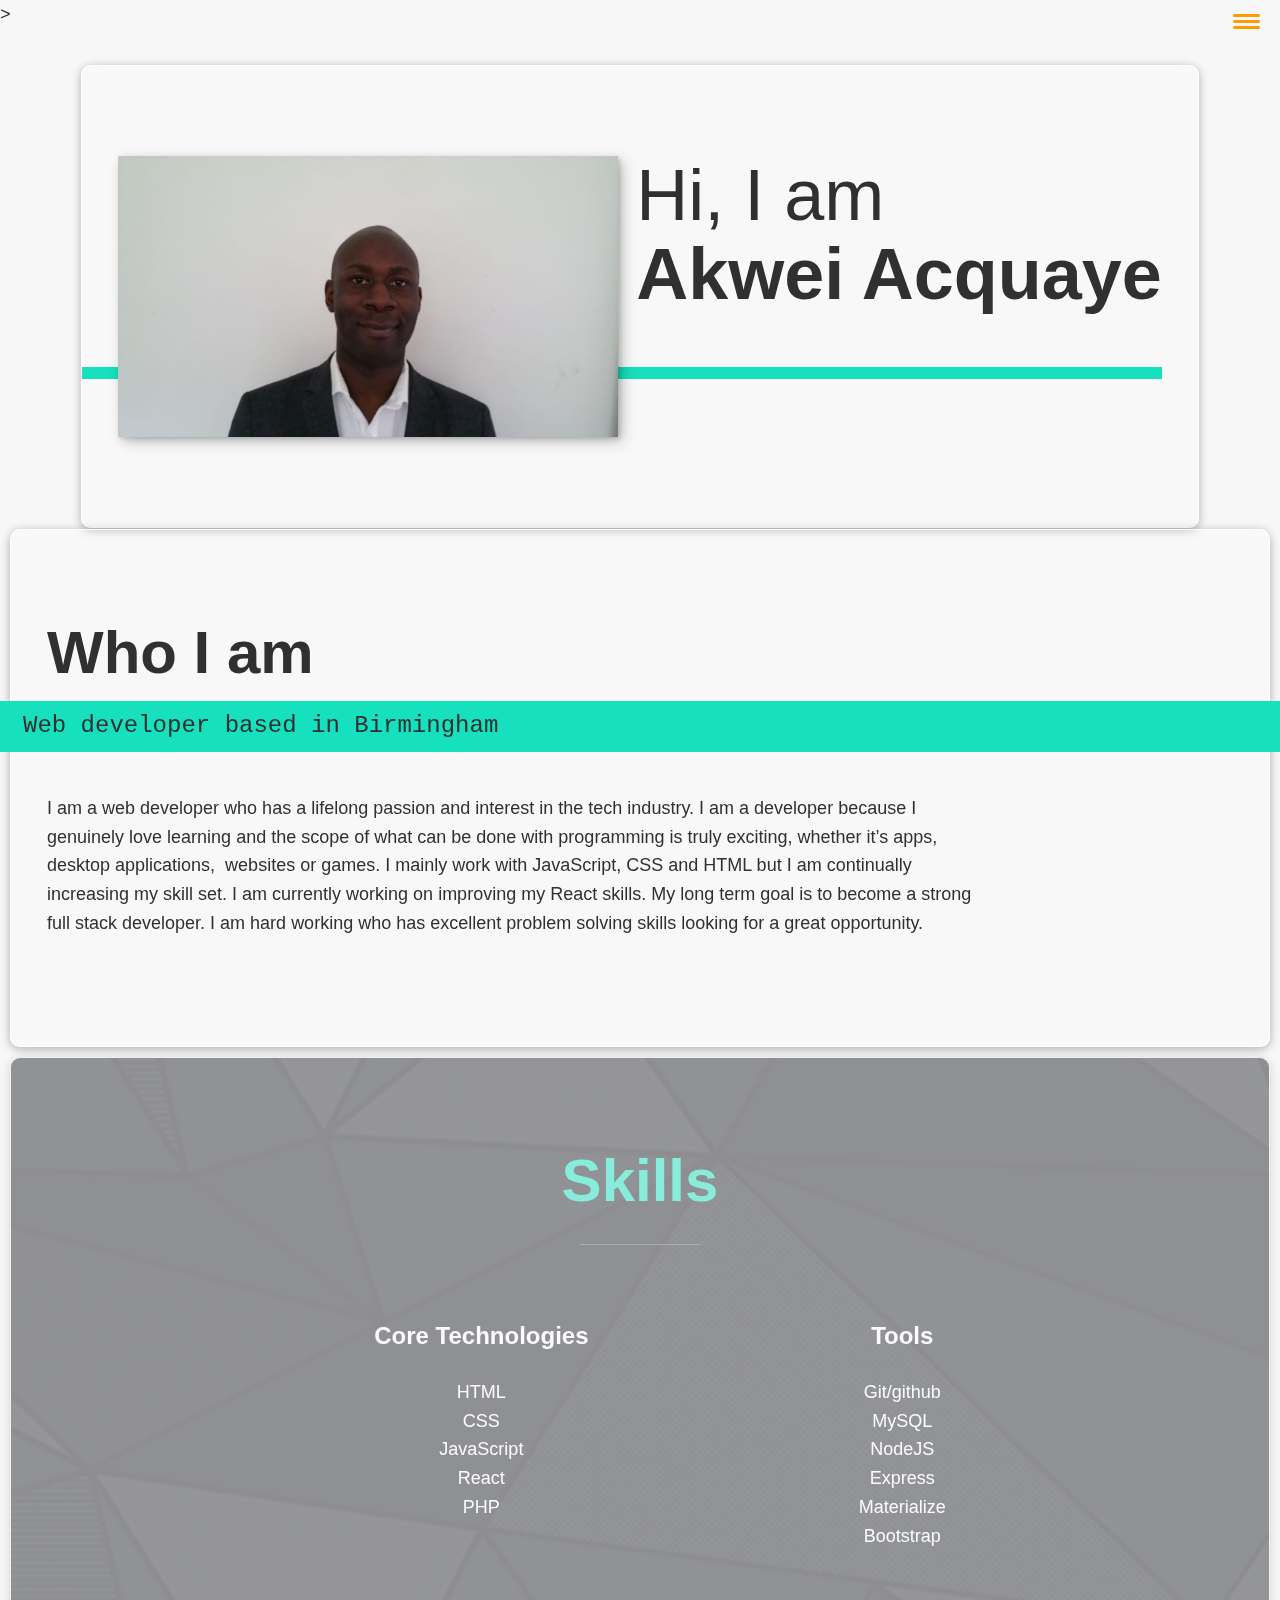
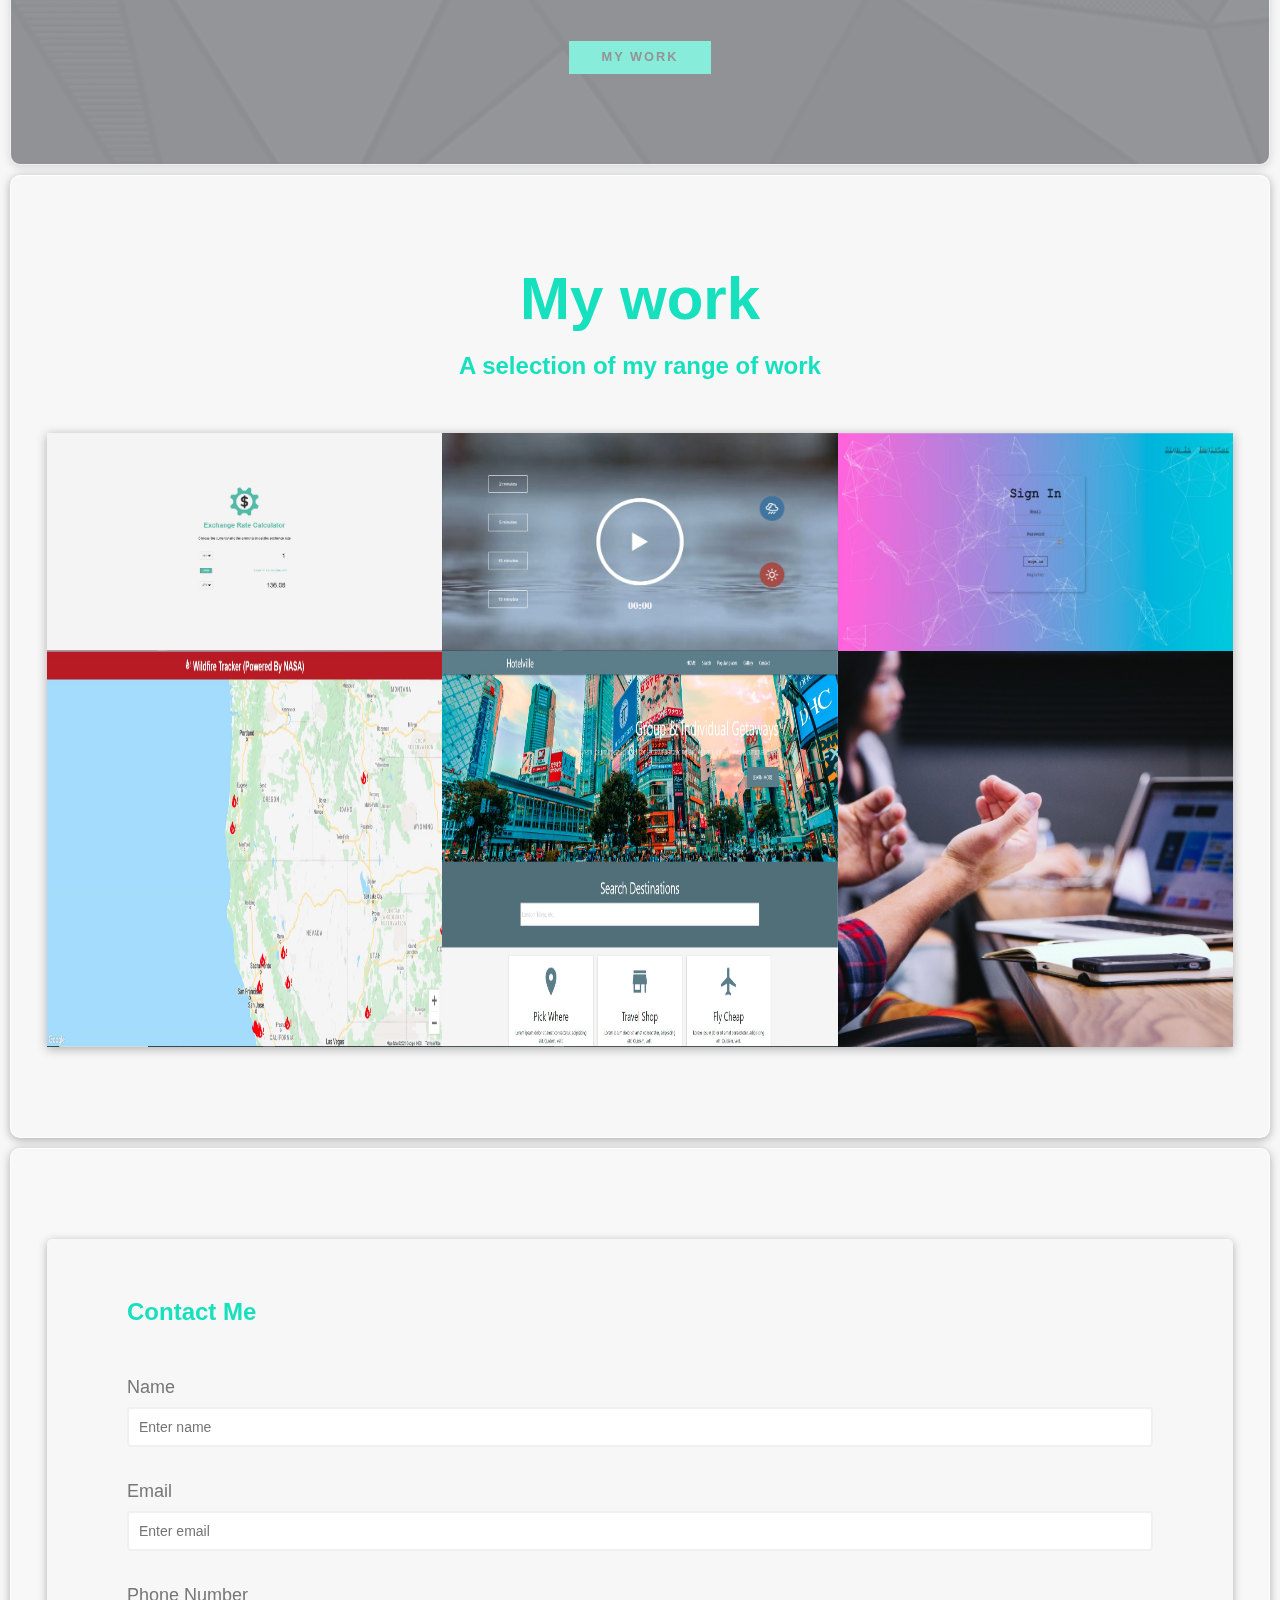
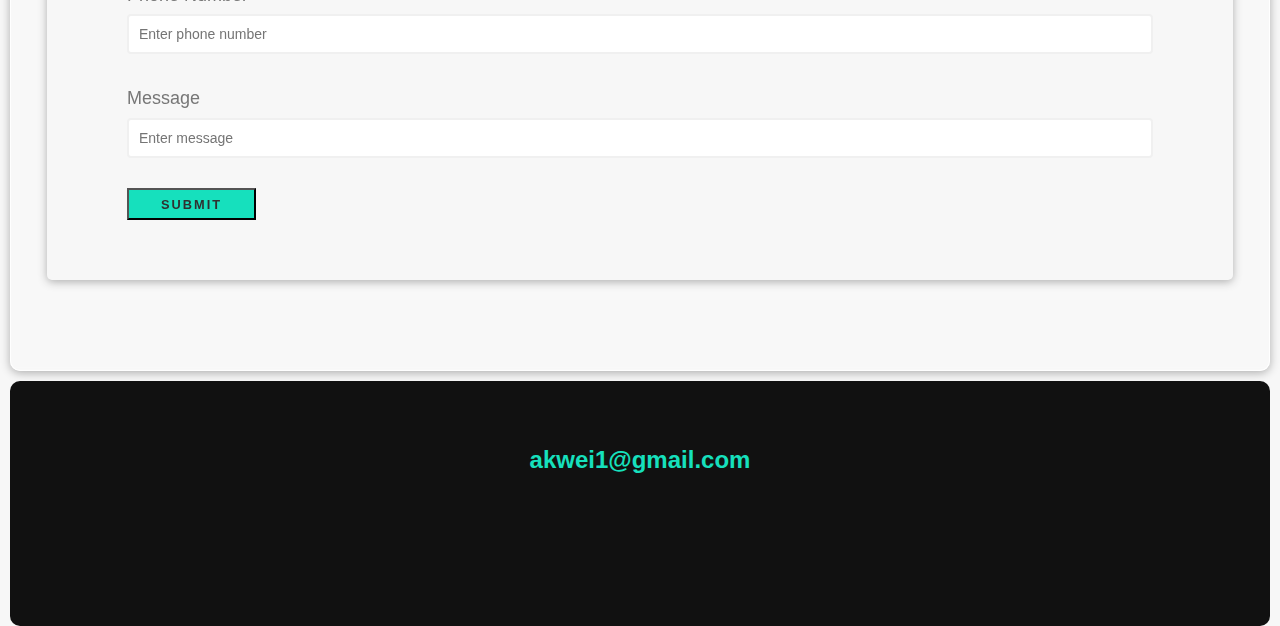
==== index.html @ 3ef915e9 "portfolio item 7 added" ====
<!DOCTYPE html>
<html lang="en">
  <head>

    <script src="https://cdn.jsdelivr.net/npm/bootstrap@5.0.0-beta3/dist/js/bootstrap.bundle.min.js" integrity="sha384-JEW9xMcG8R+pH31jmWH6WWP0WintQrMb4s7ZOdauHnUtxwoG2vI5DkLtS3qm9Ekf" crossorigin="anonymous"></script>

    >
    <link
      rel="stylesheet"
      href="https://cdnjs.cloudflare.com/ajax/libs/normalize/8.0.1/normalize.css"
    />
    <meta charset="UTF-8" />
    <meta name="viewport" content="width=device-width, initial-scale=1.0" />
    <title>Akwei Acquaye Portfolio Website</title>
    <link
      rel="stylesheet"
      href="https://cdnjs.cloudflare.com/ajax/libs/normalize/7.0.0/normalize.min.css"
    />
    <link
      rel="stylesheet"
      href="https://cdnjs.cloudflare.com/ajax/libs/font-awesome/5.11.2/css/all.css"
      integrity="sha256-46qynGAkLSFpVbEBog43gvNhfrOj+BmwXdxFgVK/Kvc="
      crossorigin="anonymous"
    />

    <!-- Update these with your own fonts -->
    <link
      href="https://fonts.googleapis.com/css?family=Lora:400,700|Roboto+Slab:400,700&display=swap"
      rel="stylesheet"
    />

    <script
      src="https://cdnjs.cloudflare.com/ajax/libs/tsparticles/1.18.1/tsparticles.min.js"
      integrity="sha512-PYHWDEuXOTJ9MZ+/QHqkbgiEYZ+LImQv3i/9NyYOABFvK37e4q4Wg7aQDN1JpoGiEu1TYZh6JMrZluZox2gbDA=="
      crossorigin="anonymous"
    ></script>

    <link rel="stylesheet" href="style.css"/>

   
  </head>

  <body>
    <header>
      <div class="logo">
        <img src="" alt="" />
      </div>
      <button class="nav-toggle" aria-label=" toggle navigation">
        <span class="hamburger"></span>
      </button>
      <nav class="nav">
        <ul class="nav__list">
          <li class="nav__item"><a href="#home" class="nav__link">Home</a></li>
          <li class="nav__item">
            <a href="#services" class="nav__link">Skills</a>
          </li>
          <li class="nav__item">
            <a href="#about" class="nav__link">About me</a>
          </li>
          <li class="nav__item">
            <a href="#work" class="nav__link">My Work</a>
          </li>
        </ul>
      </nav>
      <div id="tsparticles"></div>
      
    </header>

    <!-- Introduction -->
    <section class="intro" id="home">
      <h1 class="section__title section__title--intro">
        Hi, I am <strong>Akwei Acquaye</strong>
      </h1>
      <p class="section__subtitle section__subtitle--intro"></p>
      <img
        src="img/Akwei.jpg"
        alt="a picture of Akwei Acquaye smiling"
        class="intro__img"
      />
    </section>

     <!-- About me -->
     <section class="about-me" id="about">
      <h2 class="section__title section__title--about">Who I am</h2>
      <p class="section__subtitle section__subtitle--about">
        Web developer based in Birmingham
      </p>

      <div class="about-me__body">
        <p>
          I am a web developer who has a lifelong passion and interest in the tech industry. I am a developer because I genuinely love learning and the scope of what can be done with programming is truly exciting, whether it’s apps, desktop applications,  websites or games. I mainly work with JavaScript, CSS and HTML but I am continually increasing my skill set. I am currently working on improving my React  skills. My long term goal is to become a strong full stack developer. I am hard working who has excellent problem solving skills looking for a great opportunity.
        </p>
        <p></p>
      </div>

      <div class="about-me__img"></div>
      <!-- <img src="" alt="Jane leaning against a bus" class="about-me__img"> -->
    </section>

    <!-- My Services -->

     <section class="my-services" id="services">
        <h2 class="section__title section__title--services">Skills</h2>
        <div class="services">
            <div class="service">
                <p>
                  <ul style="list-style: none;">
                    <h3>Core Technologies</h3><br>
                      <li>HTML</li>
                      <li>CSS</li>
                      <li>JavaScript</li>
                      <li>React</li>
                      <li>PHP</li>
                      </ul>
                    </p>
                </div>
            <div class="service">
                
                <p>
                  <ul style="list-style: none;">
                    <h3>Tools</h3><br>
                    <li>Git/github</li>
                    <li>MySQL</li>
                    <li>NodeJS</li>
                    <li>Express</li>
                    <li>Materialize</li>
                    <li>Bootstrap</li>
                    </ul>
                  </p> 
              </div>  

            <!--<div class="service">
                
                <p><ul style="list-style: none;">
                  <h3>Learning</h3><br>
                  <li>HTML</li>
                  <li>CSS</li>
                  <li>JavaScript</li>
                  </ul>
                </p> -->
            </div> 
        </div> 

        <a href="#work" class="btn">My Work</a>

    </section>

    

    <!-- My Work -->
    <section class="my-work" id="work">
      <h2 class="section__title section__title--work">My work</h2>
      <p class="section__subtitle section__subtitle--work">
        A selection of my range of work
      </p>

       <div class="portfolio">

        <!--Portfolio item 01 --> 
      
        <a href="portfolio item1.html" class="portfolio__item">
          <img src="img/Exchangerateapp.JPG" alt="" class="portfolio__img" />
          
        </a> 

        <!-- Portfolio item 02 --> 
        <a href="portfolio item2.html" class="portfolio__item">
          <img src="img/Meditation app.JPG" alt="" class="portfolio__img" />
        </a> 

        <!-- Portfolio item 03 --> 
         <!--<a href="https://agitated-golick-199947.netlify.app/" class="portfolio__item">
          <img src="img/expense 01.JPG" alt="" class="portfolio__img" />
        </a> -->

        <!-- Portfolio item 04 -->

        <a href="portfolio item4.html" class="portfolio__item">
          <img src="img/Facebrain.JPG" alt="" class="portfolio__img" />
        </a>

        <!-- Portfolio item 05 -->
        <a href="portfolio item5.html" class="portfolio__item">
          <img src="img/Wildfire.JPG" alt="Wildfire" class="portfolio__img"/>
  
        </a> 

        <!-- Portfolio item 06 -->
        <a href="portfolio item6.html" class="portfolio__item">
          <img src="img/Travelville.JPG" alt="" class="portfolio__img" /> 
        </a> 

         <!--Portfolio item 07 -->
        <a href="portfolio item7.html" class="portfolio__item">
          <img src="img/portfolio-07.jpg" alt="" class="portfolio__img" />
        </a> 

        <!-- Portfolio item 08 -->
        <!--<a href="#" class="portfolio__item">
          <img src="img/portfolio-08.jpg" alt="" class="portfolio__img" />
        </a> -->

        <!-- Portfolio item 09 -->
        <!-- <a href="#" class="portfolio__item">
          <img src="img/portfolio-09.jpg" alt="" class="portfolio__img" />
        </a> -->

        <!-- Portfolio item 0 0-->
        <!--<a href="#" class="portfolio__item">
          <img src="img/portfolio-10.jpg" alt="" class="portfolio__img" />
        </a> -->
      </div>
    </section>

    <section>
    <div class="container">
      <form id="form" class="form" form name="contact" method="POST" data-netlify="true">
        <h3 class="section__subtitle section__subtitle--work">Contact Me</h3>
          <div class="form-control">
            <label for="name">Name</label>
            <input type="text" id="name" placeholder="Enter name" name="name">
          </div>
          <div class="form-control">
            <label for="email">Email</label>
            <input type="text" id="email" placeholder="Enter email" name="email">
          </div>
          <div class="form-control">
            <label for="phone number">Phone Number</label>
            <input type="number" id="phone number" placeholder="Enter phone number" name="phone number">
          </div>
          <div class="form-control">
            <label for="message">Message</label>
            <input type="text" id="message" placeholder="Enter message" name="message">
          </div>
          <Button class="btn">Submit</Button>
    </div>
  </form> 
    </section> 
   

    <!-- Footer -->
    <footer class="footer">
      <!-- replace with your own email address -->
      <a href="mailto:akwei1@gmail.com" class="footer__link"
        >akwei1@gmail.com</a
      >
      <ul class="social-list">
        <li class="social-list__item">
          <a class="social-list__link" href="https://linkedin.com/in/akweiacquaye">
            <i class="fab fa-linkedin"></i></i>
          </a>
        </li>
        <!-- <li class="social-list__item">
          <a class="social-list__link" href="http://dribbble.com">
            <i class="fab fa-dribbble"></i>
          </a>
        </li> -->
        <!-- <li class="social-list__item">
          <a class="social-list__link" href="https://twitter.com">
            <i class="fab fa-twitter"></i>
          </a>
        </li> -->
        <li class="social-list__item">
          <a class="social-list__link" href="https://github.com/Akwei001">
            <i class="fab fa-github"></i>
          </a>
        </li>
      </ul>
    </footer>
    

    <script src="script.js"></script>
  </body>
</html>
---- style.css ----
*,
*::before,
*::after {
  box-sizing: border-box;
}

#tsparticles {
  position: absolute;
  width: 100%;
  height: 100%;
  z-index: -1;
}

/* Custom Properties, update these for your own design */

:root {
  --ff-primary: 'Source Sans Pro', sans-serif;
  --ff-secondary: 'Source Code Pro', monospace;

  --fw-reg: 400;
  --fw-bold: 700;

  --clr-light: #fff;
  --clr-lightalt: #f7f7f7;
  --clr-dark: #303030;
  --clr-accent: #16e0bd;
  --clr-accentalt: rgb(255, 154, 1);

  --fs-h1: 3rem;
  --fs-h2: 2.25rem;
  --fs-h3: 1.25rem;
  --fs-body: 1rem;

  --bs: 0.25em 0.25em 0.75em rgba(0, 0, 0, 0.25),
    0.125em 0.125em 0.25em rgba(0, 0, 0, 0.15);
}

@media (min-width: 800px) {
  :root {
    --fs-h1: 4.5rem;
    --fs-h2: 3.75rem;
    --fs-h3: 1.5rem;
    --fs-body: 1.125rem;
  }
}

/* General styles */

html {
  scroll-behavior: smooth;
}

body {
  background: var(--clr-lightalt);
  color: var(--clr-dark);
  margin: 0;
  font-family: var(--ff-primary);
  font-size: var(--fs-body);
  line-height: 1.6;
}

section {
  margin-top: 10px;
  margin-left: 10px;
  margin-right: 10px;
  padding: 5em 2em;
  background: rgba(255, 255, 255, 0.2);
  border: 1px solid rgba(255, 255, 255, 0.9);
  border-radius: 10px;
  backdrop-filter: blur(2px);
  -webkit-backdrop-filter: blur(2px);
  box-shadow: 0 2px 10px rgba(0, 0, 0, 0.3);
}

img {
  display: block;
  max-width: 100%;
}

strong {
  font-weight: var(--fw-bold);
}

:focus {
  outline: 3px solid var(--clr-accent);
  outline-offset: 3px;
}

/*Buttons*/

.btn {
  display: inline-block;
  padding: 0.5em 2.5em;
  background: var(--clr-accent);
  color: var(--clr-dark);
  text-decoration: none;
  cursor: pointer;
  font-size: 0.8rem;
  text-transform: uppercase;
  letter-spacing: 2px;
  font-weight: var(--fw-bold);
  transition: transform 200ms ease-in-out;
}

.btn:hover {
  transform: scale(1.1);
}

/* Typograph */
h1,
h2,
h3 {
  line-height: 1.1;
  margin: 0;
}

h1 {
  font-size: var(--fs-h1);
}
h2 {
  font-size: var(--fs-h2);
}
h3 {
  font-size: var(--fs-h3);
}

.section__title {
  margin-bottom: 0.25em;
}

.section__title--intro {
  font-weight: var(--fw-reg);
}

.section__title--intro strong {
  display: block;
}

.section__subtitle {
  margin: 0;
  font-size: var(--fs-h3);
}

.section__subtitle--intro,
.section__subtitle--about {
  background: var(--clr-accent);
  padding: 0.25em 1em;
  font-family: var(--ff-secondary);
  margin-bottom: 1em;
}

/* header */

header {
  display: flex;
  justify-content: space-between;
  padding: 1em;
}

.logo {
  max-width: 100px;
}

.nav {
  position: fixed;
  background: var(--clr-dark);
  opacity: 95%;
  color: var(--clr-accentalt);
  top: 0;
  bottom: 0;
  left: 0;
  right: 0;
  z-index: 100;

  transform: translateX(100%);
  transition: transform 250ms cubic-bezier(0.5, 0, 0.5, 1);
}

.nav__list {
  list-style: none;
  display: flex;
  height: 100%;
  flex-direction: column;
  justify-content: space-evenly;
  align-items: center;
  margin: 0;
  padding: 0;
}

.nav__link {
  color: inherit;
  font-weight: var(--fw-bold);
  font-size: var(--fs-h2);
  text-decoration: none;
}

.nav__link:hover {
  color: var(--clr-accent);
}

.nav-toggle {
  padding: 0.5em;
  background: transparent;
  border: 0;
  cursor: pointer;
  position: absolute;
  right: 1em;
  top: 1em;
  z-index: 1000;
}

.nav-open .nav {
  transform: translateX(0);
}

.nav-open .nav-toggle {
  position: fixed;
}

.nav-open .hamburger {
  transform: rotate(0.625turn);
}

.nav-open .hamburger::before {
  transform: rotate(90deg) translateX(-6px);
}

.nav-open .hamburger::after {
  opacity: 0;
}

.hamburger {
  display: block;
  position: relative;
}

.hamburger,
.hamburger::before,
.hamburger::after {
  background: var(--clr-accentalt);
  width: 2em;
  height: 3px;
  border-radius: 1em;
  transition: transform 250ms ease-in-out;
}

.hamburger::before,
.hamburger::after {
  content: '';
  position: absolute;
  left: 0;
  right: 0;
}

.hamburger::before {
  top: 6px;
}
.hamburger::after {
  bottom: 6px;
}

/* Intro section*/

.intro {
  position: relative;
}

.intro__img {
  box-shadow: var(--bs);
}

.section__subtitle--intro {
  display: inline-block;
}

@media (min-width: 600px) {
  .intro {
    display: grid;
    width: min-content;
    margin: 0 auto;
    grid-column-gap: 1em;
    grid-template-areas:
      'img title'
      'img subtitle';
    grid-template-columns: min-content max-content;
  }

  .intro__img {
    grid-area: img;
    min-width: 250px;
    max-width: 500px;
    position: relative;
    z-index: 2;
  }

  .section__subtitle--intro {
    align-self: start;
    grid-column: -1/1;
    grid-row: 2;
    text-align: right;
    position: relative;
    left: -1.5em;
    width: calc(100% + 1.5em);
  }
}

.my-services {
  background-color: var(--clr-light);
  background-image: url(./img/shattered-island.gif);
  background-size: cover;
  background-blend-mode: multiply;
  color: var(--clr-light);
  text-align: center;
  opacity: 50%;
}

.section__title--services {
  color: var(--clr-accent);
  position: relative;
}

.section__title--services::after {
  content: '';
  display: block;
  width: 2em;
  height: 1px;
  margin: 0.5em auto 1em;
  background: var(--clr-light);
  opacity: 0.25;
}

.services {
  margin-bottom: 4em;
}

.service {
  max-width: 500px;
  margin: 0 auto;
}

@media (min-width: 800px) {
  .services {
    display: flex;
    max-width: 1000px;
    margin-left: auto;
    margin-right: auto;
  }

  .service + .service {
    margin-left: 2em;
  }
}

.about-me {
  display: flex;
  justify-content: center;
  align-items: center;
  max-width: 100%;
  margin-top: 1px;
}

/*.about-me__img {
    box-shadow: var(--bs)
} */

@media (min-width: 600px) {
  .about-me {
    display: grid;
    grid-template-columns: 1fr 200px;
    grid-template-areas:
      'title img'
      'subtitle img'
      'text img';
    grid-column-gap: 2em;
  }

  .section__title--about {
    grid-area: title;
  }

  .section__subtitle--about {
    grid-column: 1/-1;
    grid-row: 2;
    position: relative;
    left: -2em;
    width: calc(100% + 4em);
  }

  .about-me__img {
    grid-area: img;
    position: relative;
    z-index: 2;
  }
}

/* My Work */

.my-work {
  background-color: var(--clr-lightalt);
  color: var(--clr-accent);
  text-align: center;
  /* background-image: url(./img/ocean.jpg);*/
}

.section__subtitle--work {
  color: var(--clr-accent);
  font-weight: var(--fw-bold);
  margin-bottom: 2em;
}

.portfolio {
  display: grid;
  grid-template-columns: repeat(auto-fit, minmax(300px, 1fr));

  box-shadow: 0 2px 10px rgba(0, 0, 0, 0.3);
}

.portfolio__item {
  background: var(--clr-accent);
  overflow: hidden;
}

.portfolio__img {
  transition: transform 750ms cubic-bezier(0.5, 0, 0.5, 1), opacity 250ms linear;

  width: 100%;
  height: 100%;
}

.portfolio__item:focus {
  position: relative;
  z-index: 2;
}

.portfolio__img:hover,
.portfolio__item:focus .portfolio__img {
  transform: scale(1.2);
  opacity: 0.5;
}

/* footer */

.footer {
  background: #111;
  color: var(--clr-accent);
  text-align: center;
  padding: 2.5em 0;
  font-size: var(--fs-h3);
  margin-top: 10px;
  margin-left: 10px;
  margin-right: 10px;
  border-radius: 10px;
}

.footer a {
  color: inherit;
  text-decoration: none;
}

.footer__link {
  font-size: var(--fs-h3);
  font-weight: var(--fw-bold);
}

.footer__link:hover,
.social-list__link:hover {
  opacity: 0.7;
}

.footer__link:hover {
  text-decoration: underline;
}

.social-list {
  list-style: none;
  display: flex;
  justify-content: center;
  margin: 2em 0 0;
  padding: 0;
}

.social-list__item {
  margin: 0 0.5em;
}

.social-list__link {
  padding: 0.5em;
}

/* Individual portfolio item styles */

.portfolio-item-individual {
  padding: 0 2em 2em;
  max-width: 1000px;
  margin: auto;
}

.portfolio-item-individual p {
  max-width: 600px;
  margin-left: auto;
  margin-right: auto;
}

/*Form*/

.container {
  padding: 30px 40px;
  background-color: var(--clr-lightalt);
  border-radius: 5px;
  box-shadow: 0 2px 10px rgba(0, 0, 0, 0.3);
  width: auto;
}

.form {
  padding: 30px 40px;
}

.form-control {
  margin-bottom: 10px;
  padding-bottom: 20px;
  position: relative;
}

.form-control label {
  color: #777;
  display: block;
  margin-bottom: 5px;
}

.form-control input {
  border: 2px solid #f0f0f0;
  border-radius: 4px;
  display: block;
  width: 100%;
  padding: 10px;
  font-size: 14px;
}

.form-control input:focus {
  outline: 0;
  border-color: #777;
}

/* My work cards*/
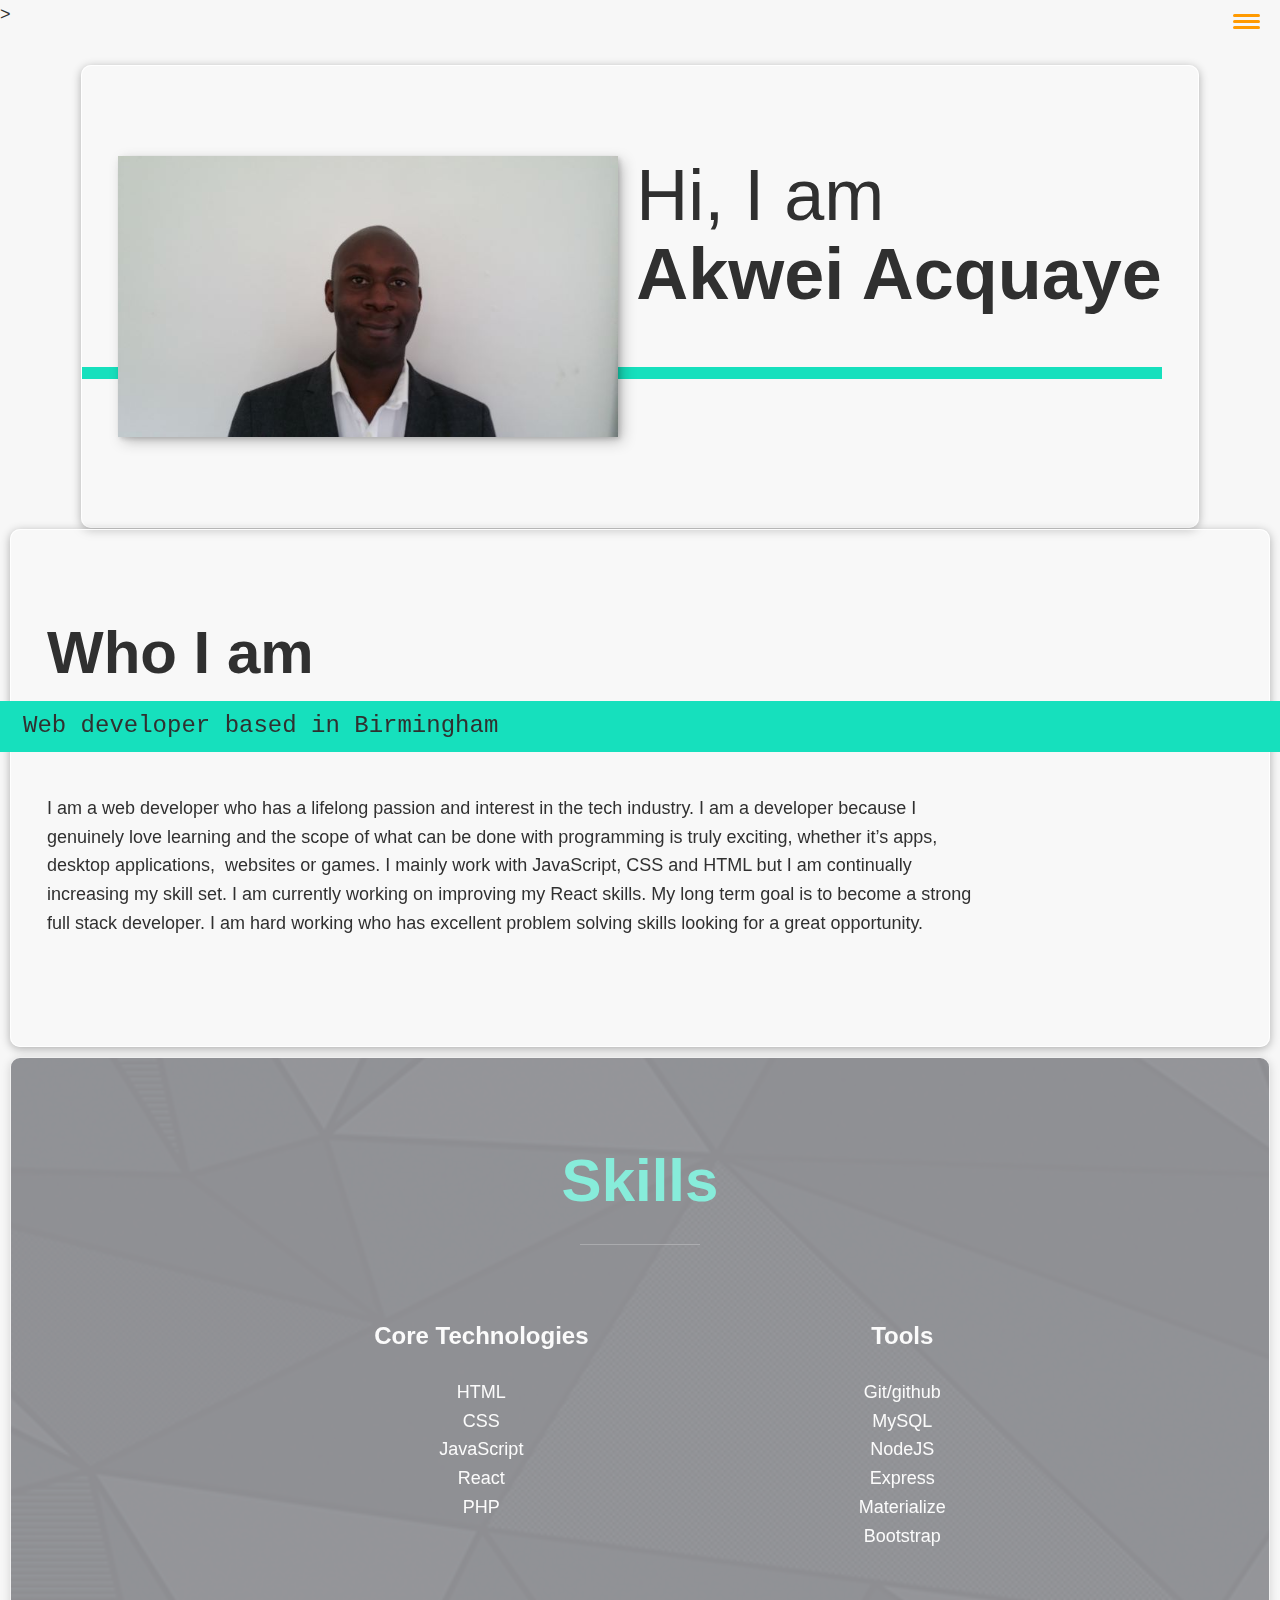
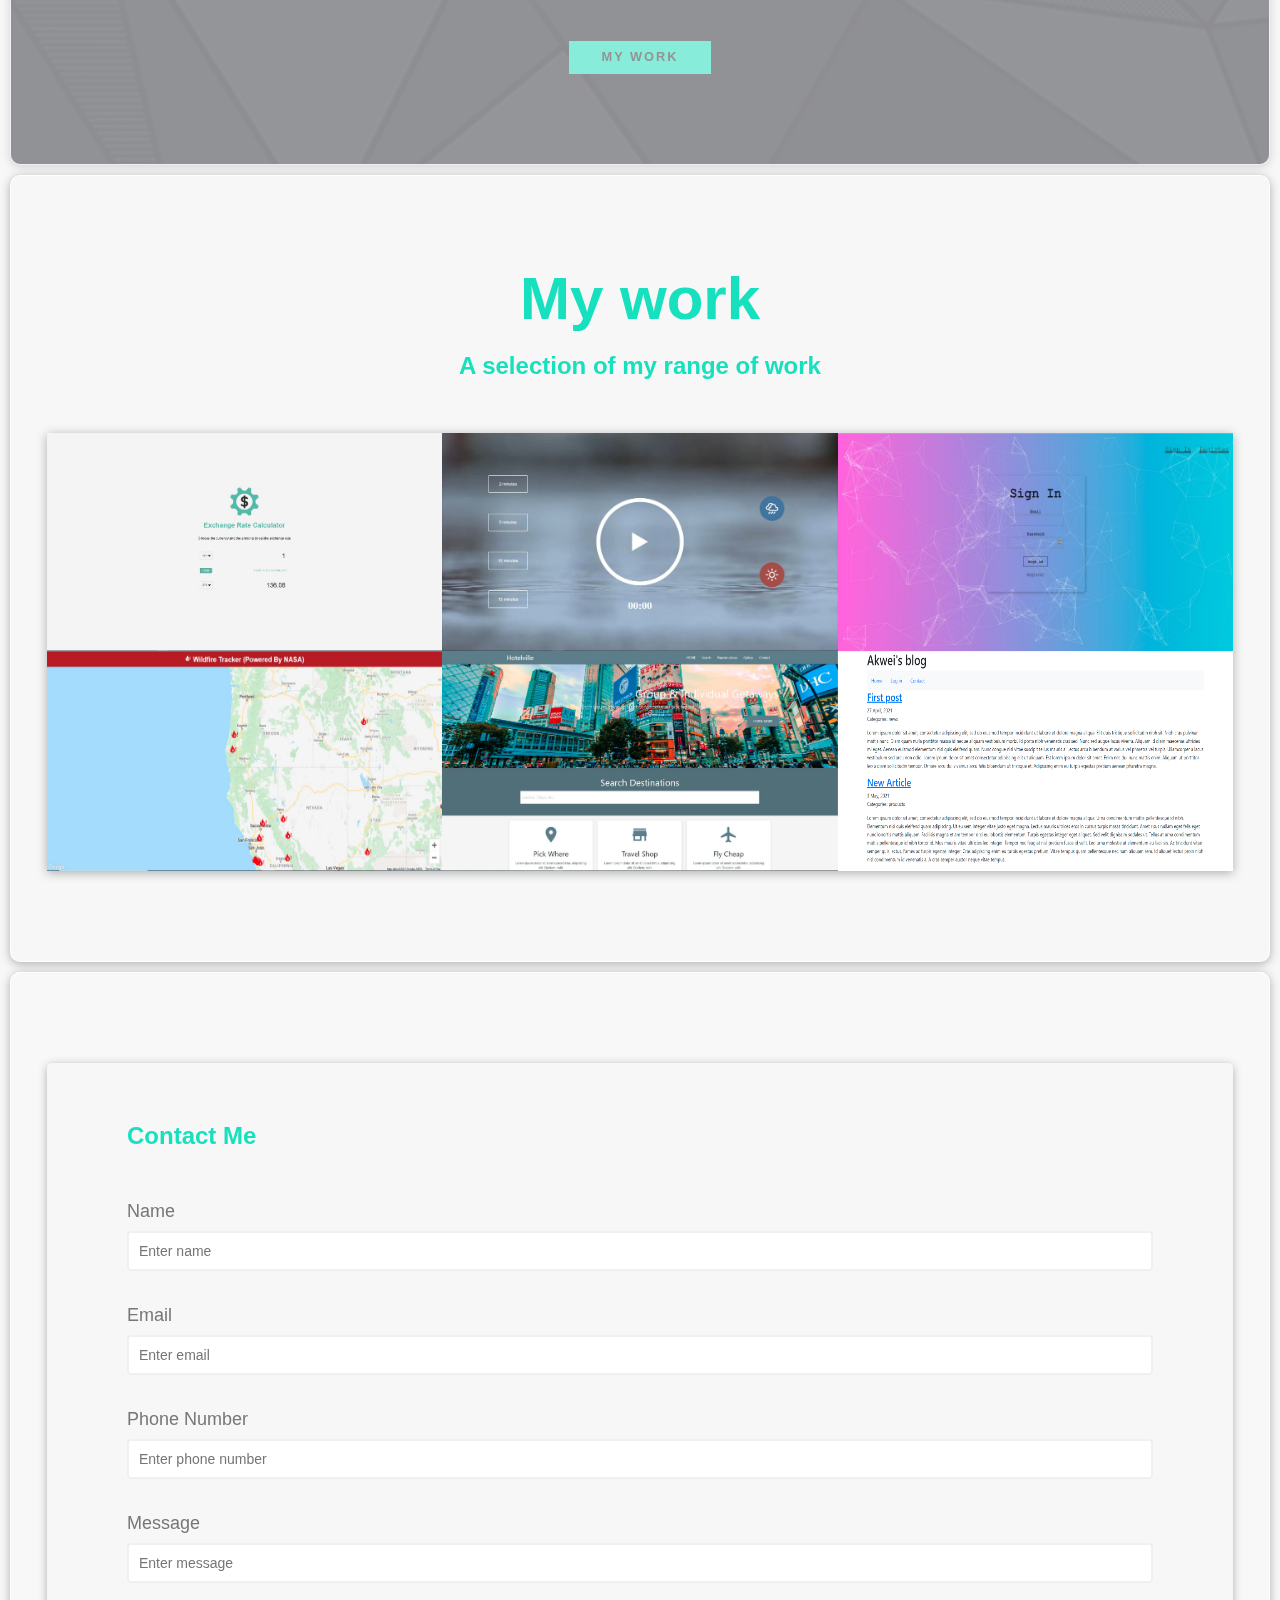
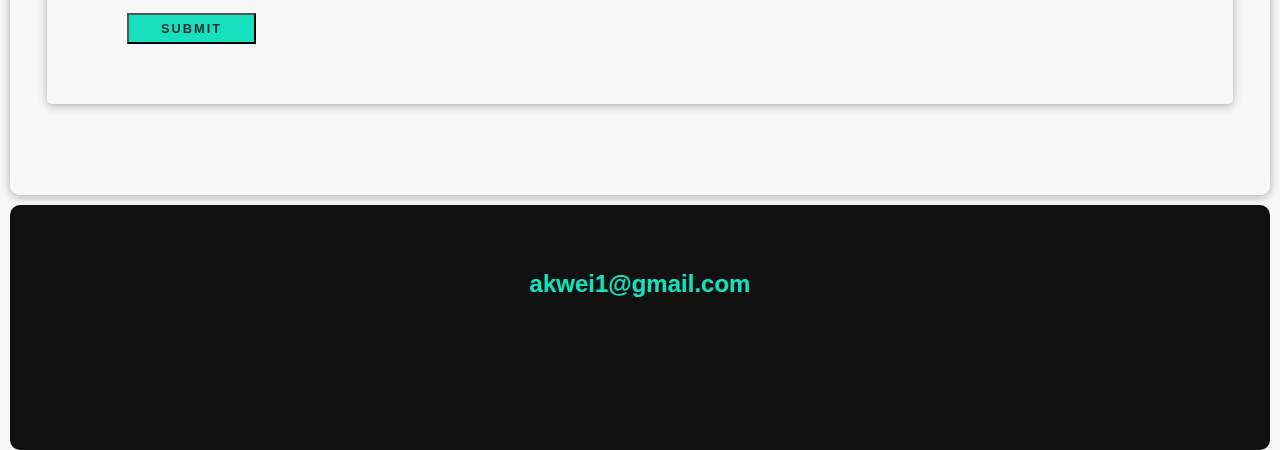
==== commit f4453d62: "portfolio photo added" ====
--- a/index.html
+++ b/index.html
@@ -192,7 +192,7 @@
 
          <!--Portfolio item 07 -->
         <a href="portfolio item7.html" class="portfolio__item">
-          <img src="img/portfolio-07.jpg" alt="" class="portfolio__img" />
+          <img src="img/Akwei Blog 2.png" alt="" class="portfolio__img" />
         </a> 
 
         <!-- Portfolio item 08 -->
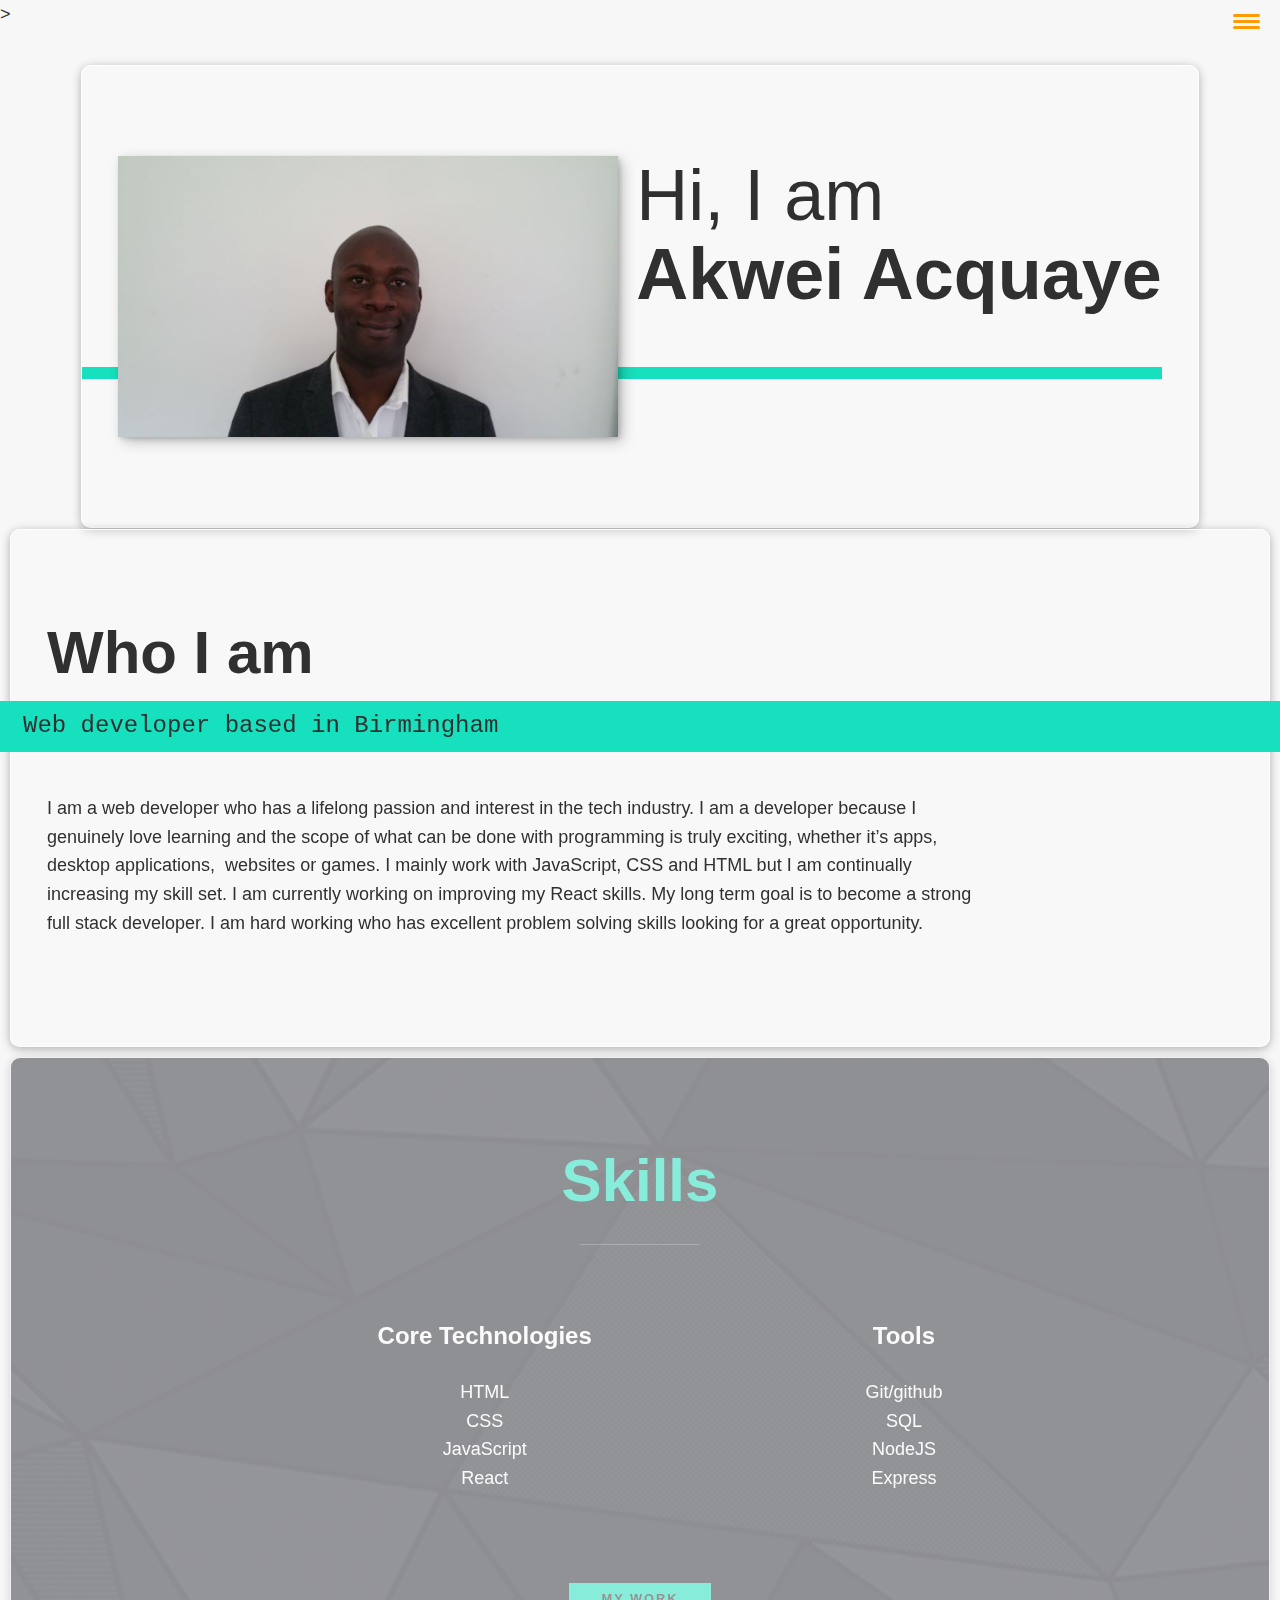
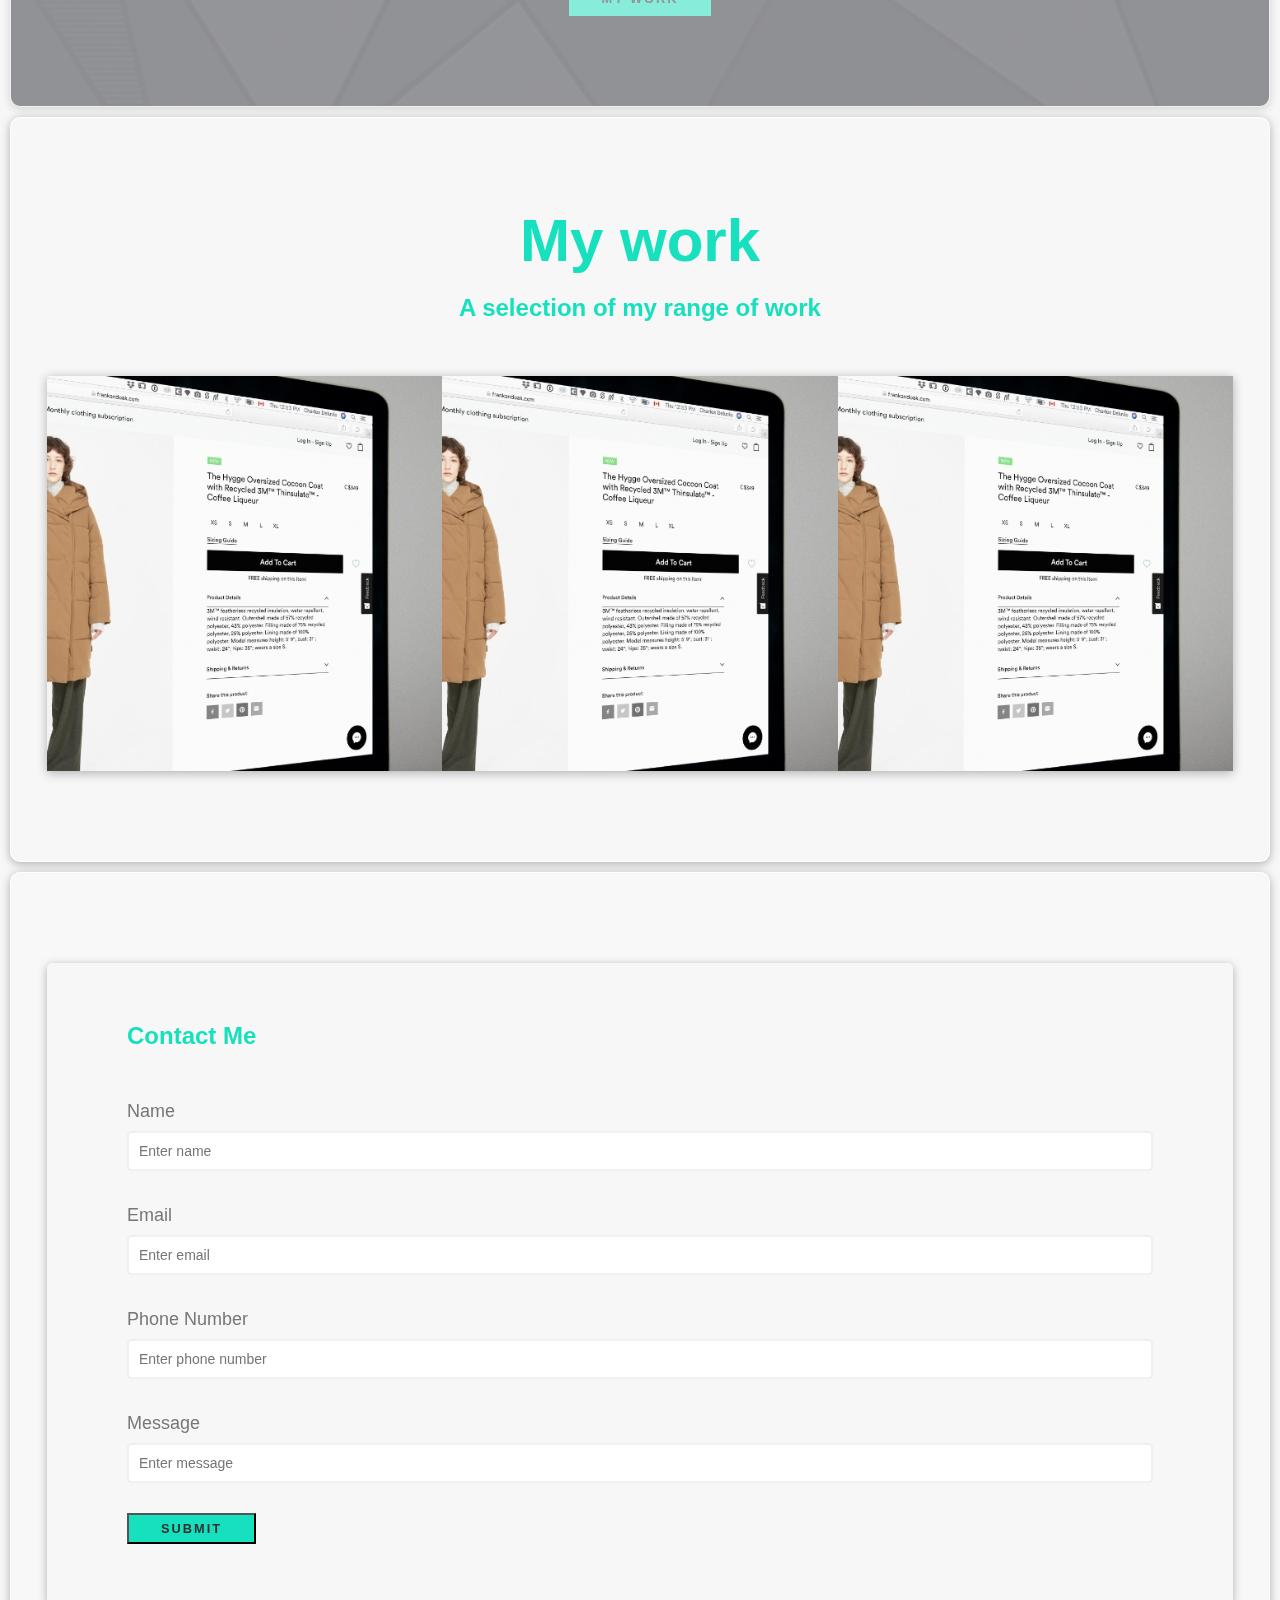
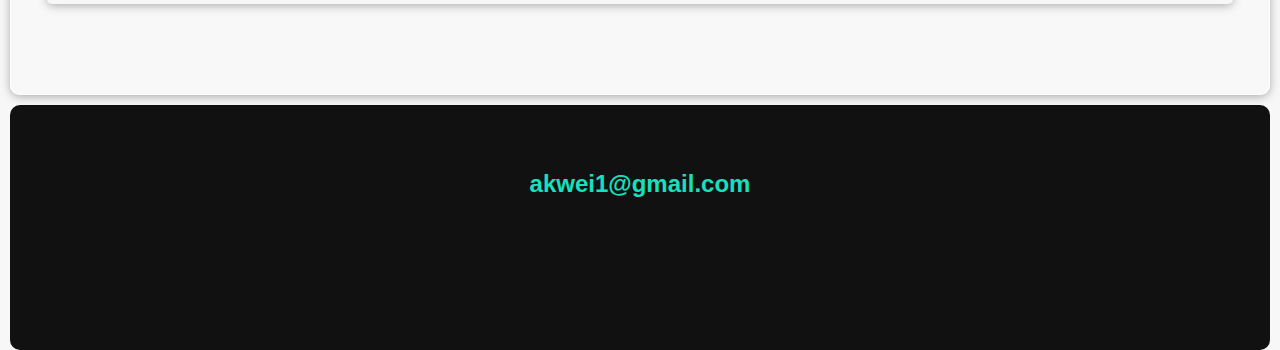
==== commit 7b52d664: "portfolio item changes" ====
--- a/index.html
+++ b/index.html
@@ -89,6 +89,7 @@
       <div class="about-me__body">
         <p>
           I am a web developer who has a lifelong passion and interest in the tech industry. I am a developer because I genuinely love learning and the scope of what can be done with programming is truly exciting, whether it’s apps, desktop applications,  websites or games. I mainly work with JavaScript, CSS and HTML but I am continually increasing my skill set. I am currently working on improving my React  skills. My long term goal is to become a strong full stack developer. I am hard working who has excellent problem solving skills looking for a great opportunity.
+          <i class="fa-solid fa-user"></i>
         </p>
         <p></p>
       </div>
@@ -110,7 +111,7 @@
                       <li>CSS</li>
                       <li>JavaScript</li>
                       <li>React</li>
-                      <li>PHP</li>
+                      
                       </ul>
                     </p>
                 </div>
@@ -120,11 +121,10 @@
                   <ul style="list-style: none;">
                     <h3>Tools</h3><br>
                     <li>Git/github</li>
-                    <li>MySQL</li>
+                    <li>SQL</li>
                     <li>NodeJS</li>
                     <li>Express</li>
-                    <li>Materialize</li>
-                    <li>Bootstrap</li>
+                    
                     </ul>
                   </p> 
               </div>  
@@ -158,15 +158,15 @@
 
         <!--Portfolio item 01 --> 
       
-        <a href="portfolio item1.html" class="portfolio__item">
+       <!-- <a href="portfolio item1.html" class="portfolio__item">
           <img src="img/Exchangerateapp.JPG" alt="" class="portfolio__img" />
           
-        </a> 
+        </a> --> 
 
         <!-- Portfolio item 02 --> 
-        <a href="portfolio item2.html" class="portfolio__item">
+       <!-- <a href="portfolio item2.html" class="portfolio__item">
           <img src="img/Meditation app.JPG" alt="" class="portfolio__img" />
-        </a> 
+        </a>   --> 
 
         <!-- Portfolio item 03 --> 
          <!--<a href="https://agitated-golick-199947.netlify.app/" class="portfolio__item">
@@ -175,25 +175,25 @@
 
         <!-- Portfolio item 04 -->
 
-        <a href="portfolio item4.html" class="portfolio__item">
+        <!-- <a href="portfolio item4.html" class="portfolio__item">
           <img src="img/Facebrain.JPG" alt="" class="portfolio__img" />
-        </a>
-
-        <!-- Portfolio item 05 -->
-        <a href="portfolio item5.html" class="portfolio__item">
+        </a> -->
+
+        <!--Portfolio item 05 -->
+       <!-- <a href="portfolio item5.html" class="portfolio__item">
           <img src="img/Wildfire.JPG" alt="Wildfire" class="portfolio__img"/>
   
-        </a> 
+        </a> -->
 
         <!-- Portfolio item 06 -->
-        <a href="portfolio item6.html" class="portfolio__item">
+        <!--<a href="portfolio item6.html" class="portfolio__item">
           <img src="img/Travelville.JPG" alt="" class="portfolio__img" /> 
-        </a> 
+        </a> -->
 
          <!--Portfolio item 07 -->
-        <a href="portfolio item7.html" class="portfolio__item">
+        <!--<a href="portfolio item7.html" class="portfolio__item">
           <img src="img/Akwei Blog 2.png" alt="" class="portfolio__img" />
-        </a> 
+        </a>  -->
 
         <!-- Portfolio item 08 -->
         <!--<a href="#" class="portfolio__item">
@@ -205,10 +205,20 @@
           <img src="img/portfolio-09.jpg" alt="" class="portfolio__img" />
         </a> -->
 
-        <!-- Portfolio item 0 0-->
-        <!--<a href="#" class="portfolio__item">
+        <!-- Portfolio item  10-->
+        <a href="#" class="portfolio__item">
           <img src="img/portfolio-10.jpg" alt="" class="portfolio__img" />
-        </a> -->
+        </a>
+
+        <a href="#" class="portfolio__item">
+          <img src="img/portfolio-10.jpg" alt="" class="portfolio__img" />
+        </a>
+
+        <a href="#" class="portfolio__item">
+          <img src="img/portfolio-10.jpg" alt="" class="portfolio__img" />
+        </a>
+
+
       </div>
     </section>
 
@@ -247,7 +257,8 @@
       <ul class="social-list">
         <li class="social-list__item">
           <a class="social-list__link" href="https://linkedin.com/in/akweiacquaye">
-            <i class="fab fa-linkedin"></i></i>
+            <i class="fab fa-linkedin"></i>
+            
           </a>
         </li>
         <!-- <li class="social-list__item">
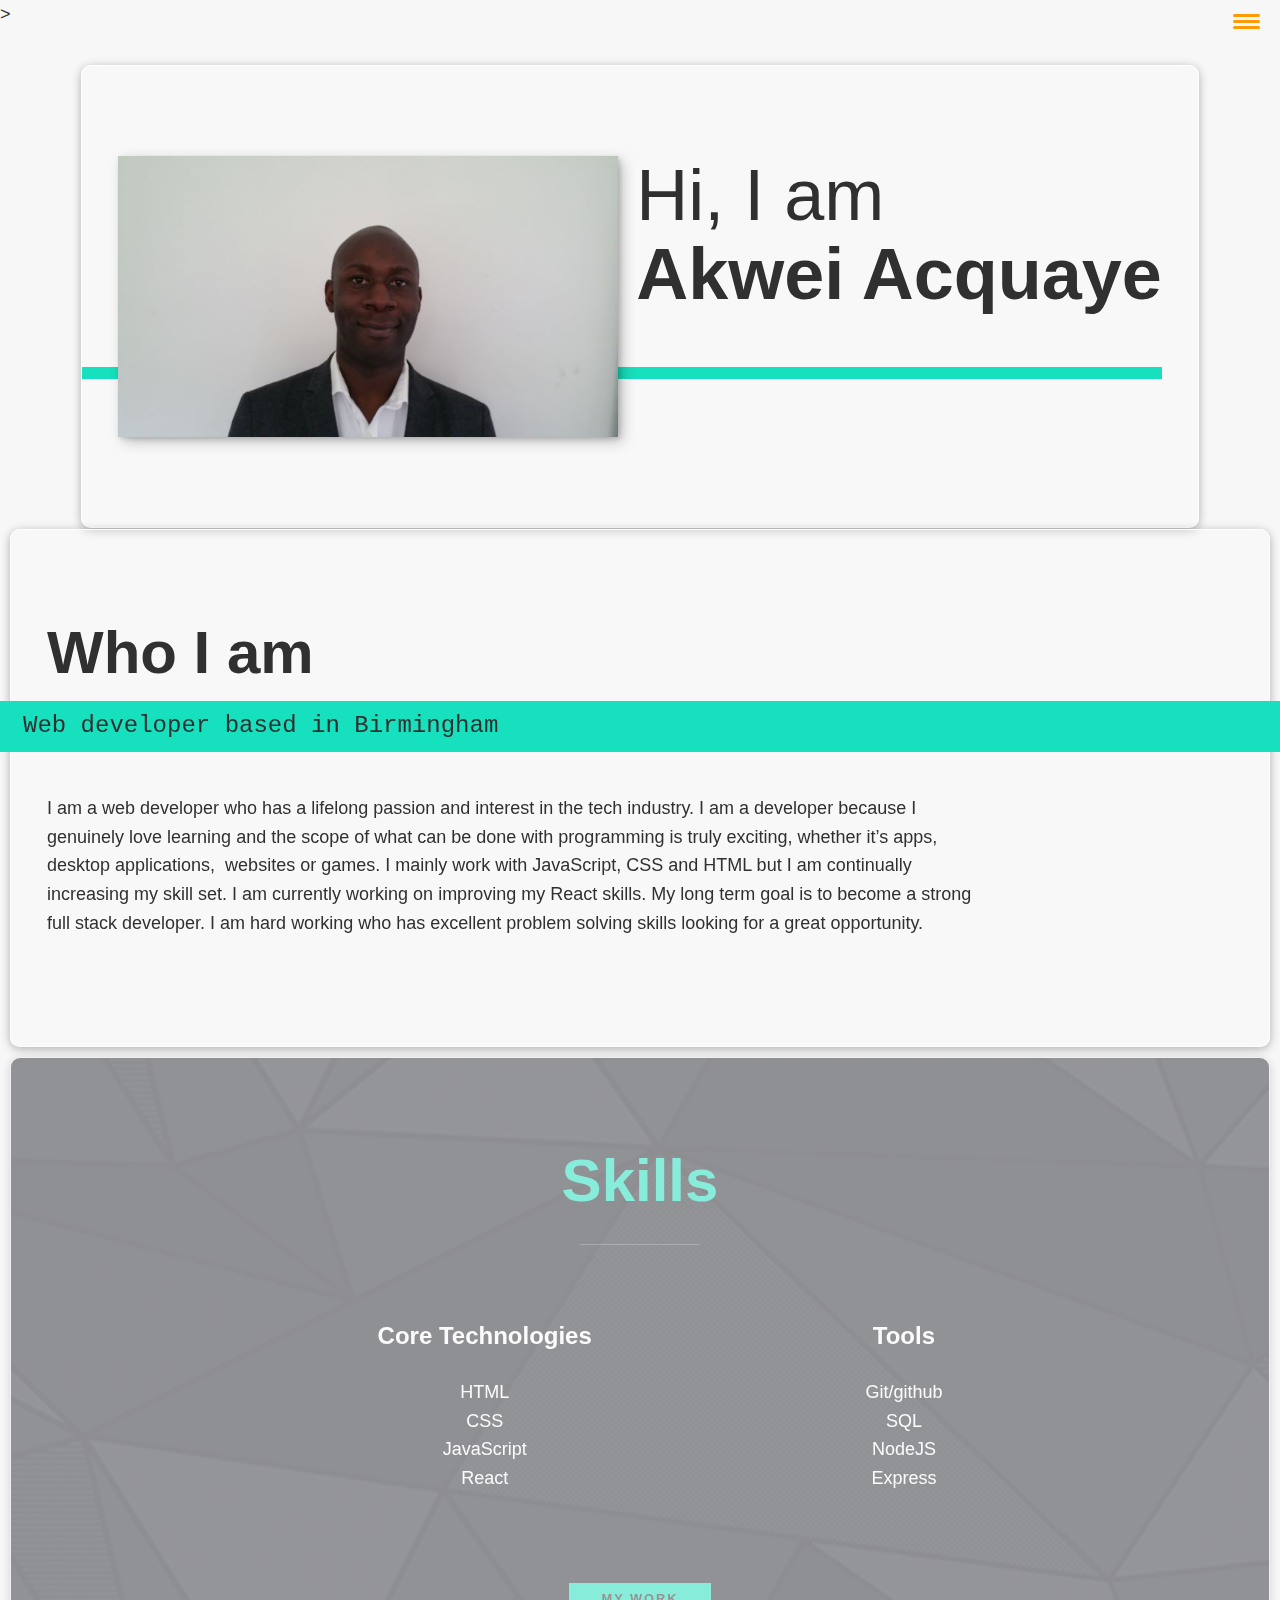
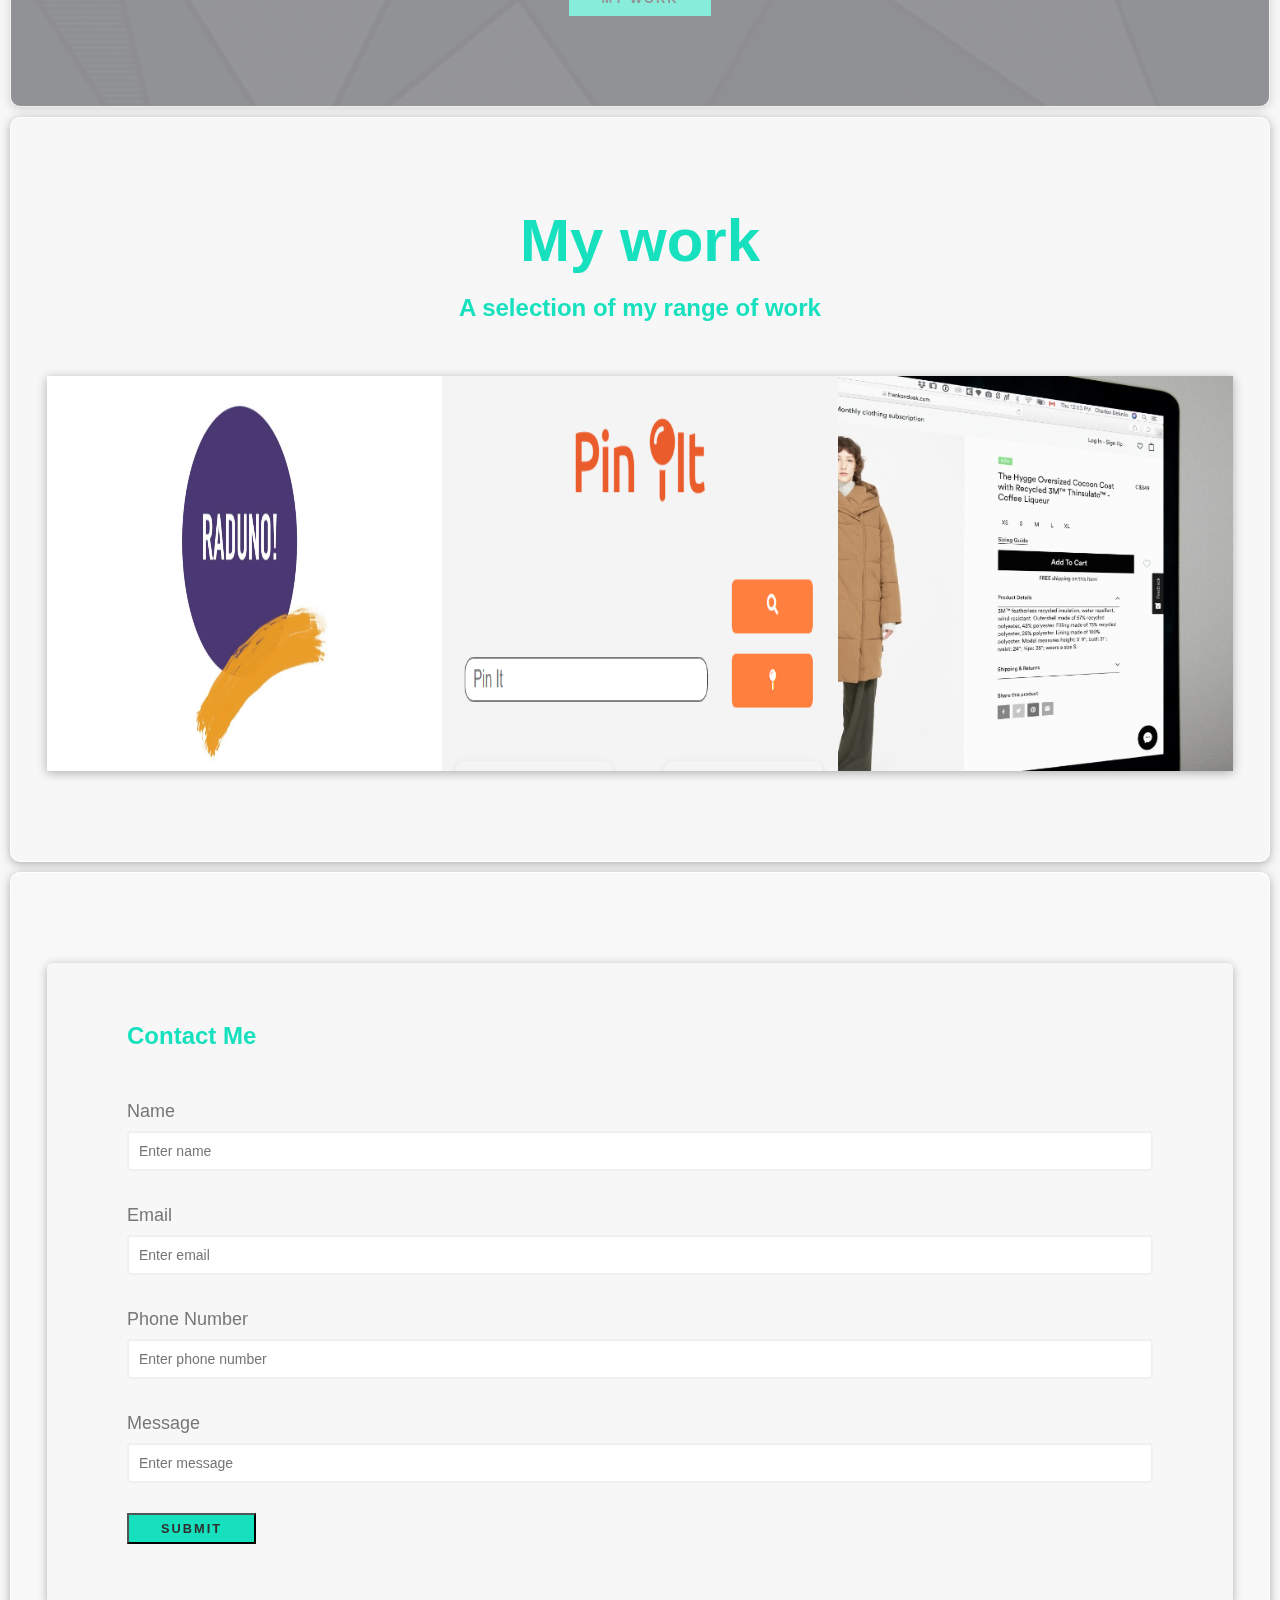
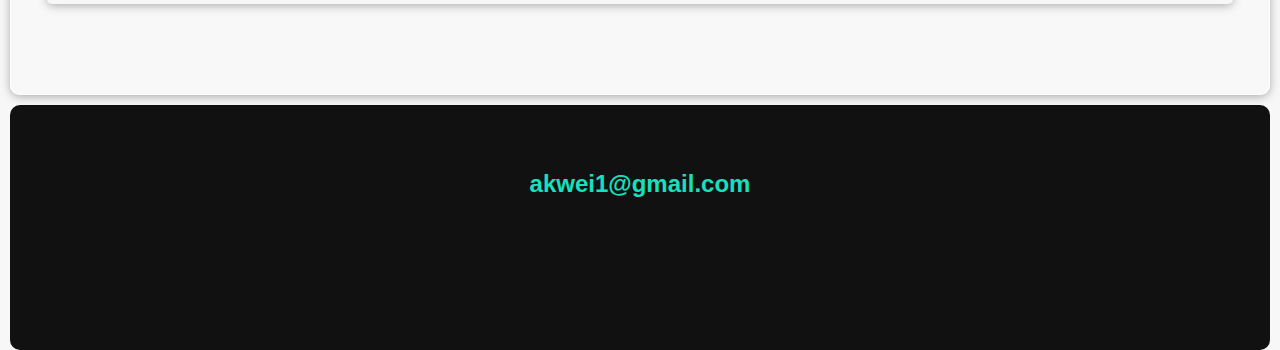
==== commit 614bb97c: "images added to portfolio folder" ====
--- a/index.html
+++ b/index.html
@@ -207,11 +207,11 @@
 
         <!-- Portfolio item  10-->
         <a href="#" class="portfolio__item">
-          <img src="img/portfolio-10.jpg" alt="" class="portfolio__img" />
+          <img src="img/radunologo.jpg" alt="" class="portfolio__img" />
         </a>
 
         <a href="#" class="portfolio__item">
-          <img src="img/portfolio-10.jpg" alt="" class="portfolio__img" />
+          <img src="img/pinitsearch.png" alt="" class="portfolio__img" />
         </a>
 
         <a href="#" class="portfolio__item">
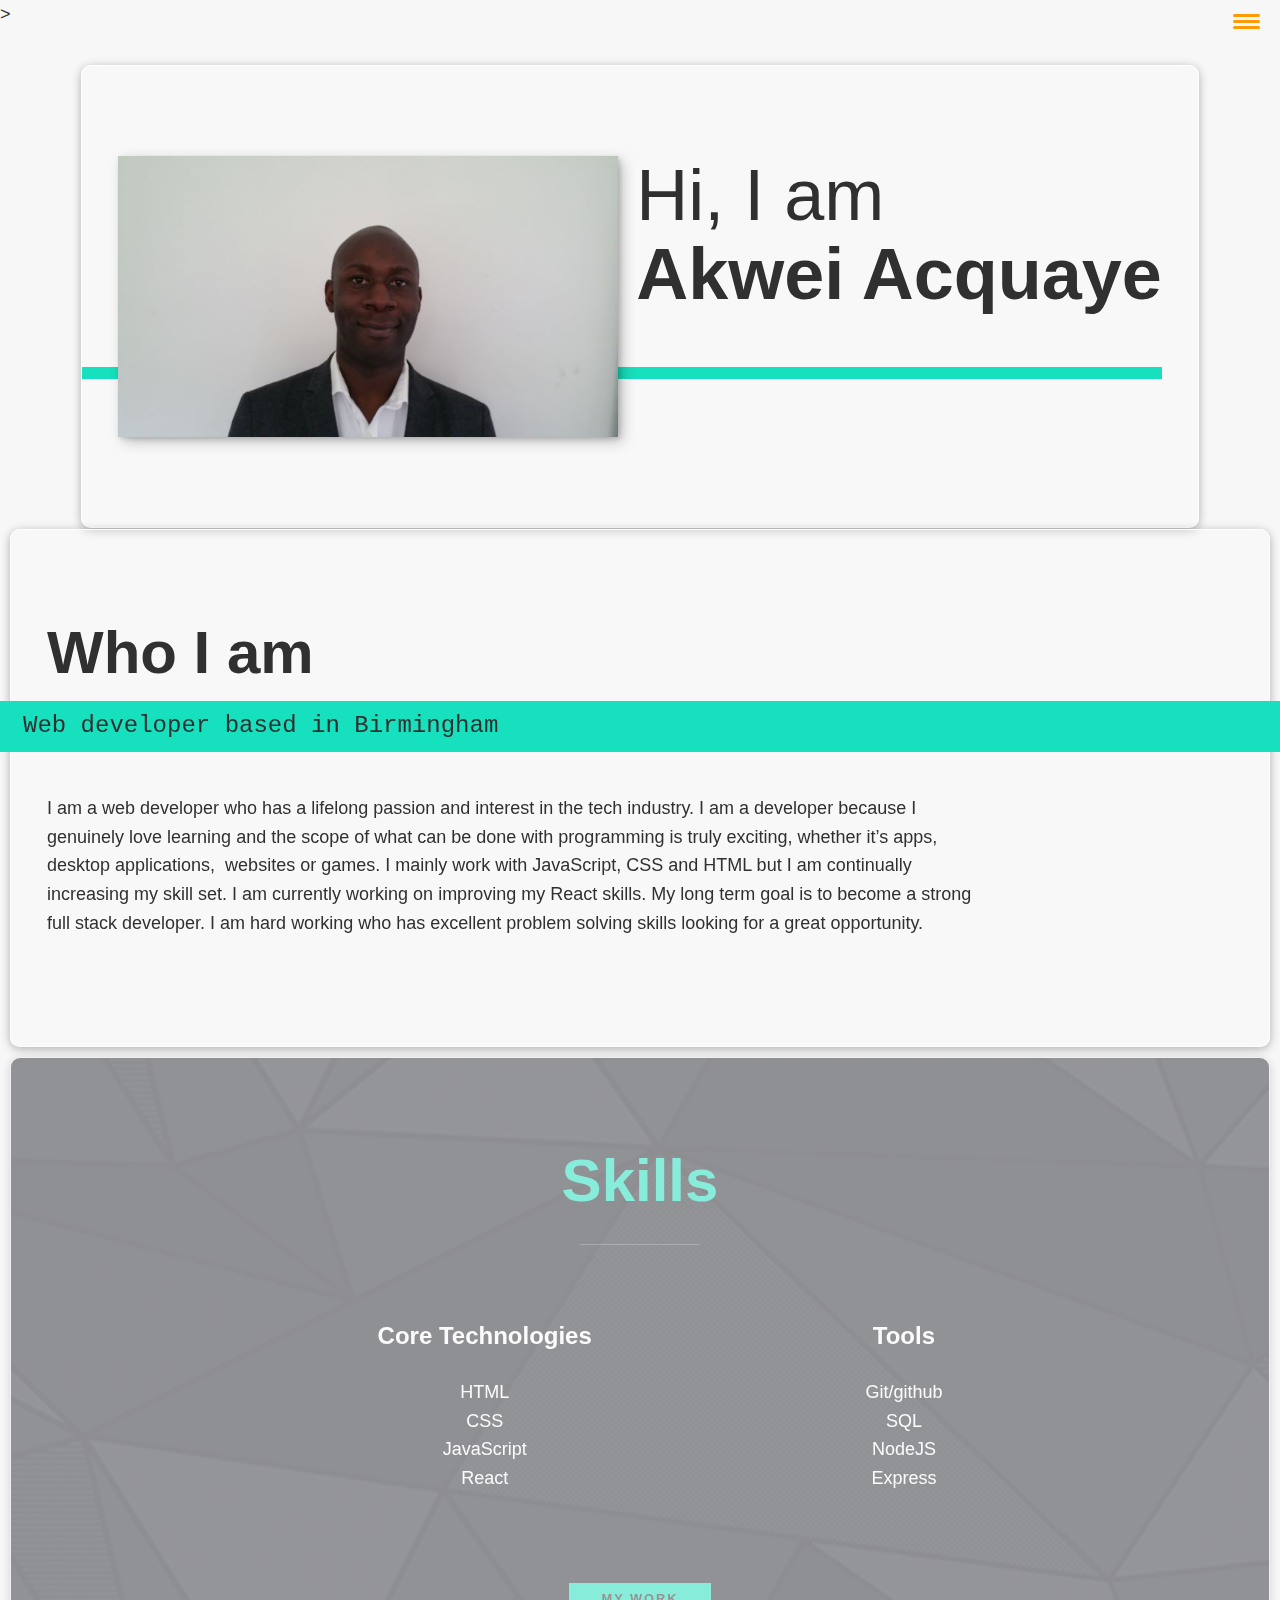
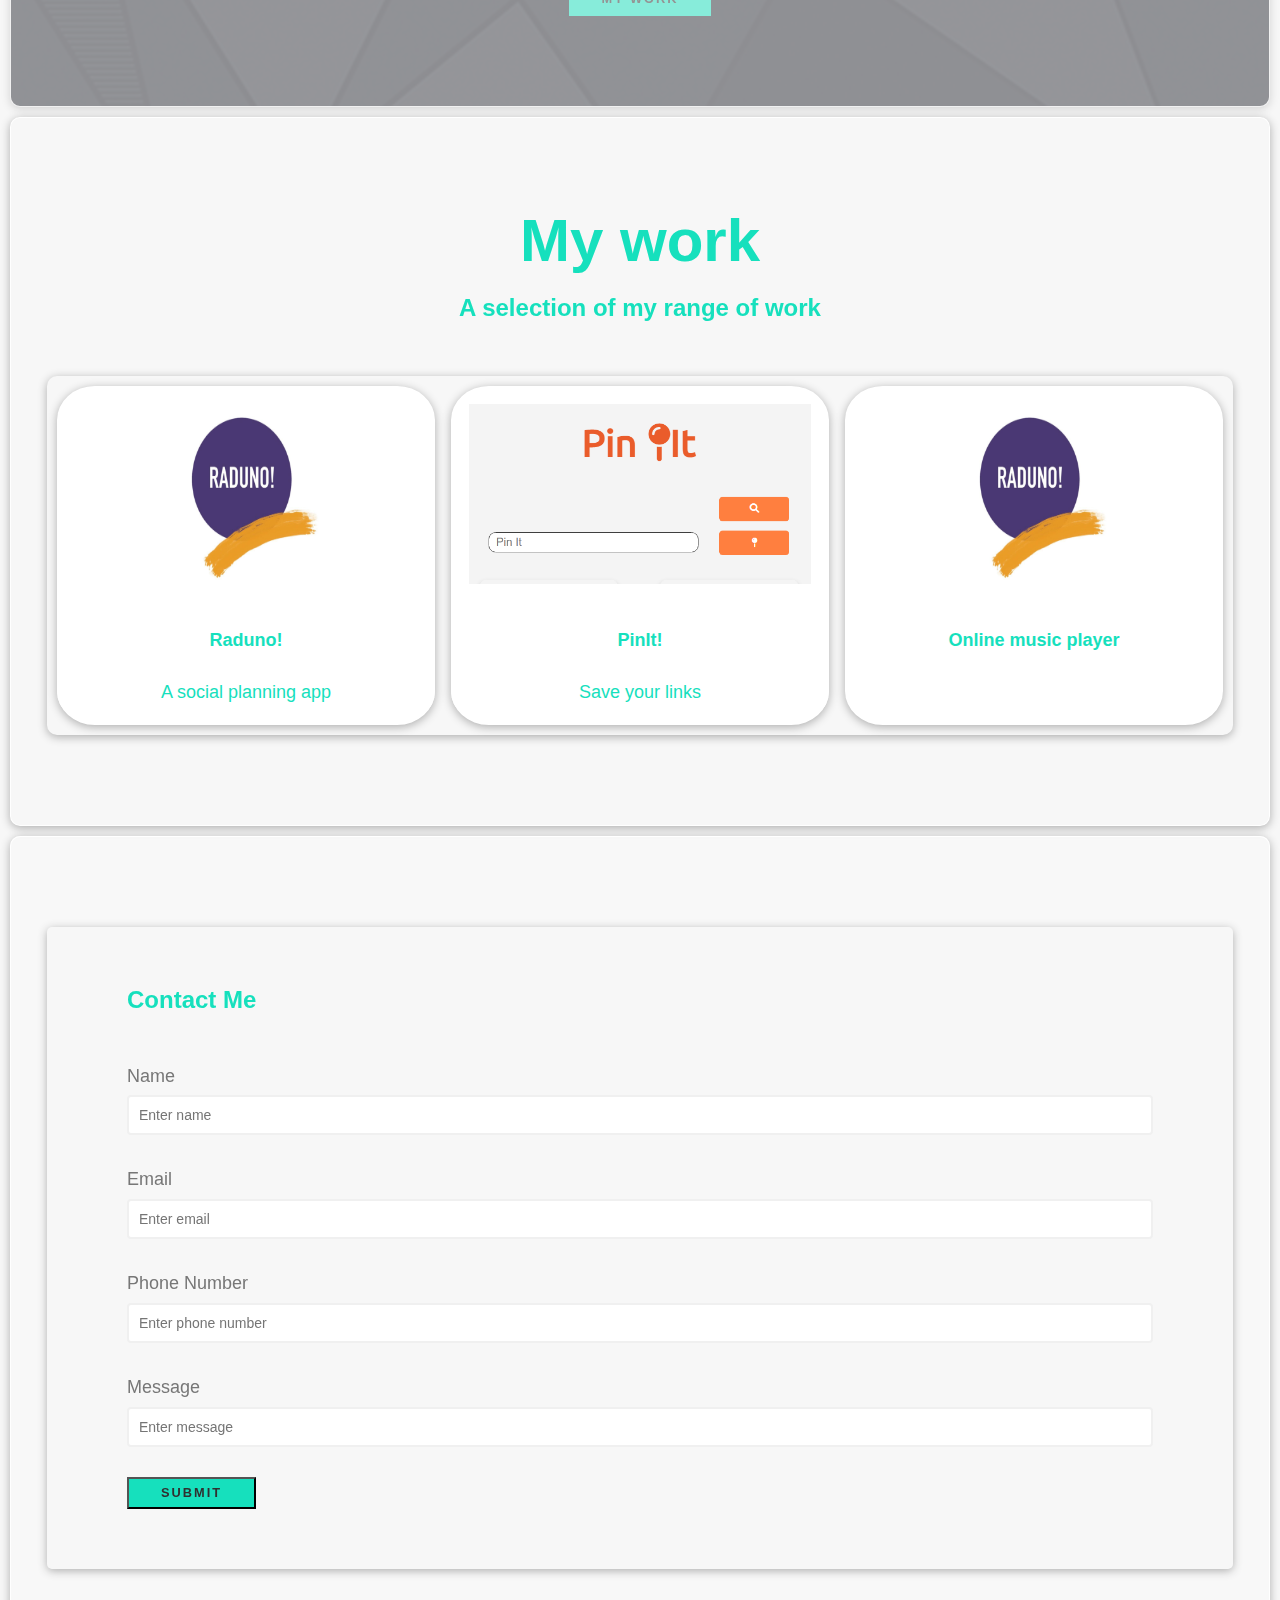
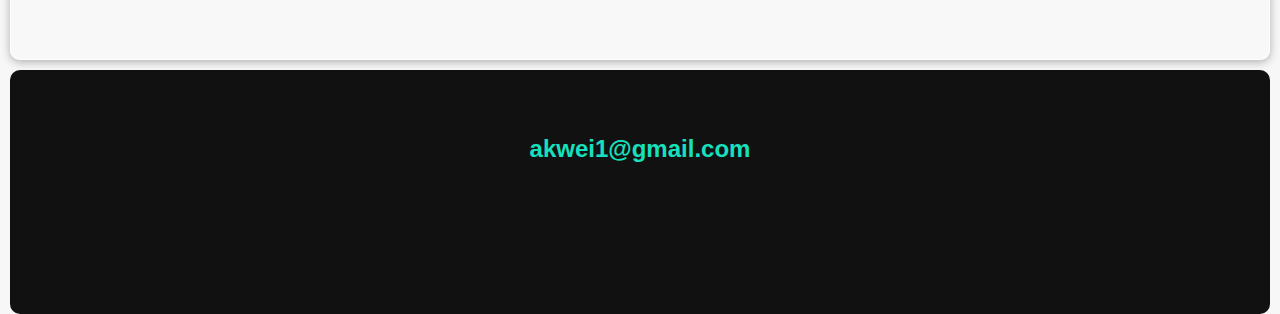
==== commit ecd518e0: "gallery fixed" ====
--- a/index.html
+++ b/index.html
@@ -205,21 +205,44 @@
           <img src="img/portfolio-09.jpg" alt="" class="portfolio__img" />
         </a> -->
 
-        <!-- Portfolio item  10-->
-        <a href="#" class="portfolio__item">
+        <!-- Portfolio item  A-->
+        <div class="portfolio__card">
+          <header>
+            <a href="#" class="portfolio__item">
           <img src="img/radunologo.jpg" alt="" class="portfolio__img" />
         </a>
-
+      </header>
+        <div class="portfolio__item__text">
+          <h4><b>Raduno!</b></h4>
+          <p>A social planning app</p>
+        </div>
+      </div>
+  <!-- Portfolio item  B-->
+      <div class="portfolio__card">
+        <header>
+          <a href="#" class="portfolio__item">
+        <img src="img/pinitsearch.png" alt="" class="portfolio__img" />
+      </a>
+    </header>
+      <div class="portfolio__item__text">
+        <h4><b>PinIt!</b></h4>
+        <p>Save your links</p>
+      </div>
+    </div>
+  <!-- Portfolio item  C-->
+    <div class="portfolio__card">
+      <header>
         <a href="#" class="portfolio__item">
-          <img src="img/pinitsearch.png" alt="" class="portfolio__img" />
-        </a>
-
-        <a href="#" class="portfolio__item">
-          <img src="img/portfolio-10.jpg" alt="" class="portfolio__img" />
-        </a>
-
-
-      </div>
+      <img src="img/radunologo.jpg" alt="" class="portfolio__img" />
+    </a>
+  </header>
+    <div class="portfolio__item__text">
+      <h4><b>Online music player</b></h4>
+      <p></p>
+    </div>
+  </div>
+        
+    
     </section>
 
     <section>
--- a/style.css
+++ b/style.css
@@ -411,20 +411,27 @@
 .portfolio {
   display: grid;
   grid-template-columns: repeat(auto-fit, minmax(300px, 1fr));
-
   box-shadow: 0 2px 10px rgba(0, 0, 0, 0.3);
-}
-
-.portfolio__item {
-  background: var(--clr-accent);
+  grid-gap: 1rem;
+  padding: 10px;
+  border-radius: 10px;
+}
+
+.portfolio__card {
+  background: white;
   overflow: hidden;
+  box-shadow: 0 2px 10px rgba(0, 0, 0, 0.3);
+  border-radius: 10%;
 }
 
 .portfolio__img {
   transition: transform 750ms cubic-bezier(0.5, 0, 0.5, 1), opacity 250ms linear;
 
-  width: 100%;
-  height: 100%;
+  width: 380px;
+  height: 180px;
+}
+.portfolio__item__text {
+  background-color: white;
 }
 
 .portfolio__item:focus {
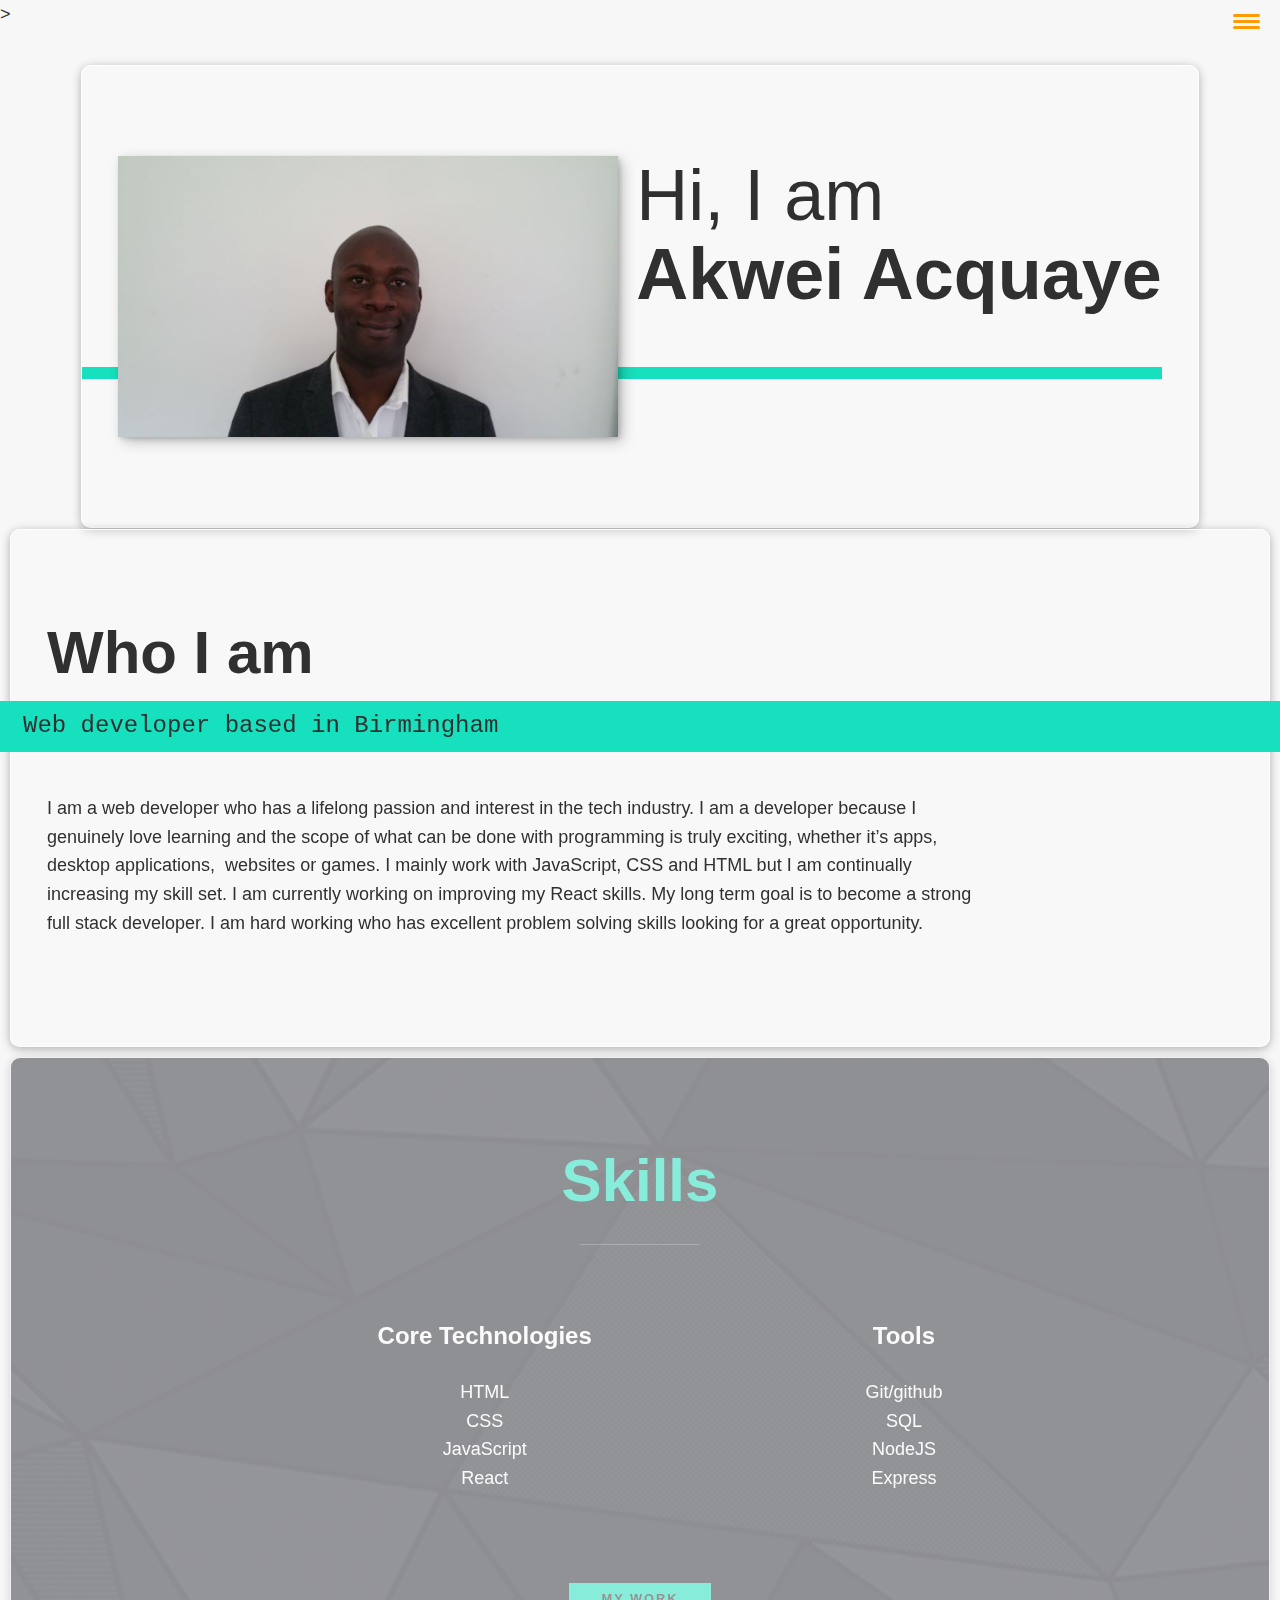
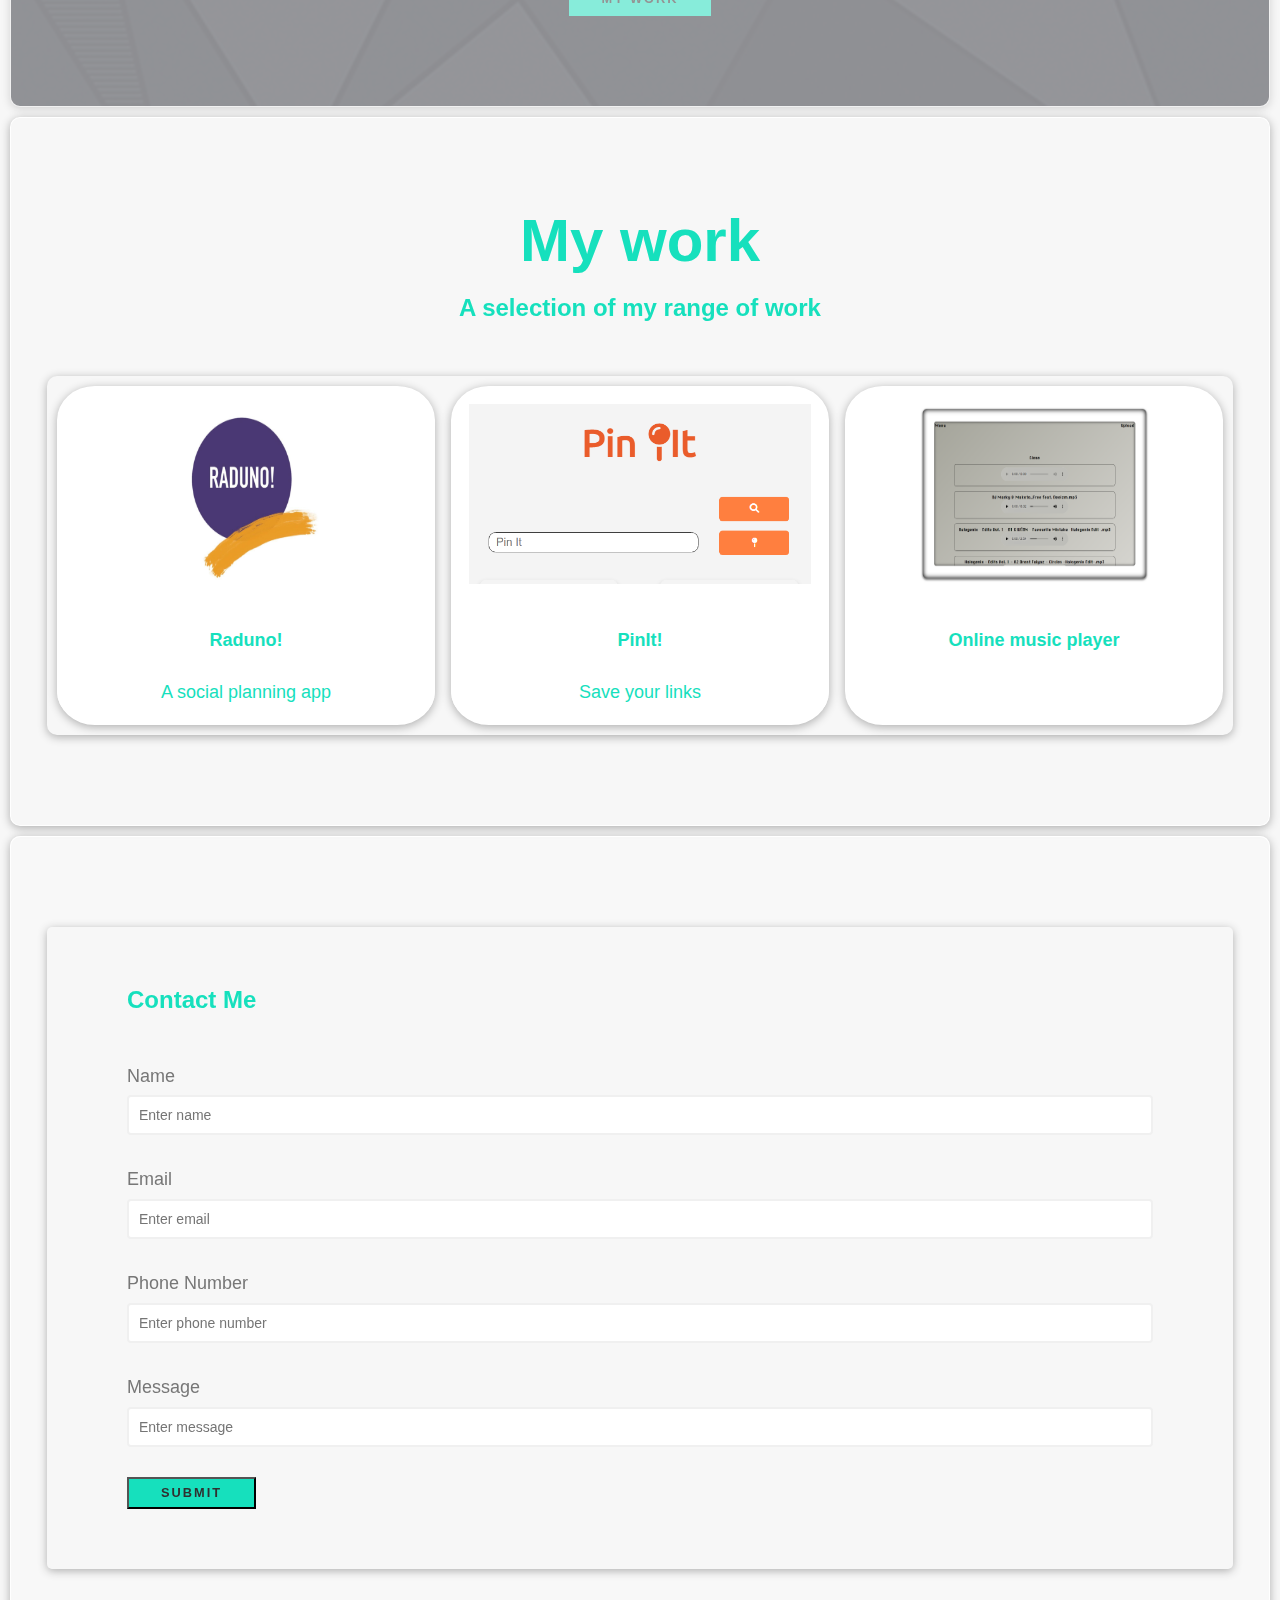
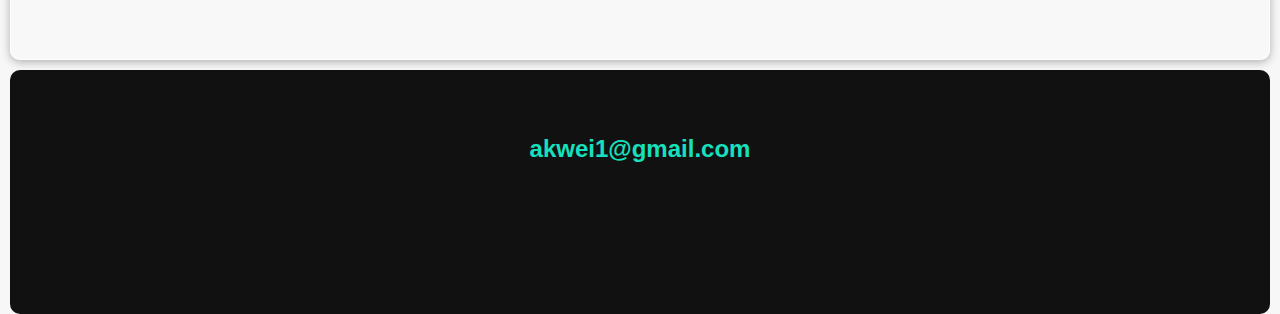
==== commit 8ba7434c: "player image changed" ====
--- a/index.html
+++ b/index.html
@@ -233,7 +233,7 @@
     <div class="portfolio__card">
       <header>
         <a href="#" class="portfolio__item">
-      <img src="img/radunologo.jpg" alt="" class="portfolio__img" />
+      <img src="img/playerscreen.png" alt="" class="portfolio__img" />
     </a>
   </header>
     <div class="portfolio__item__text">
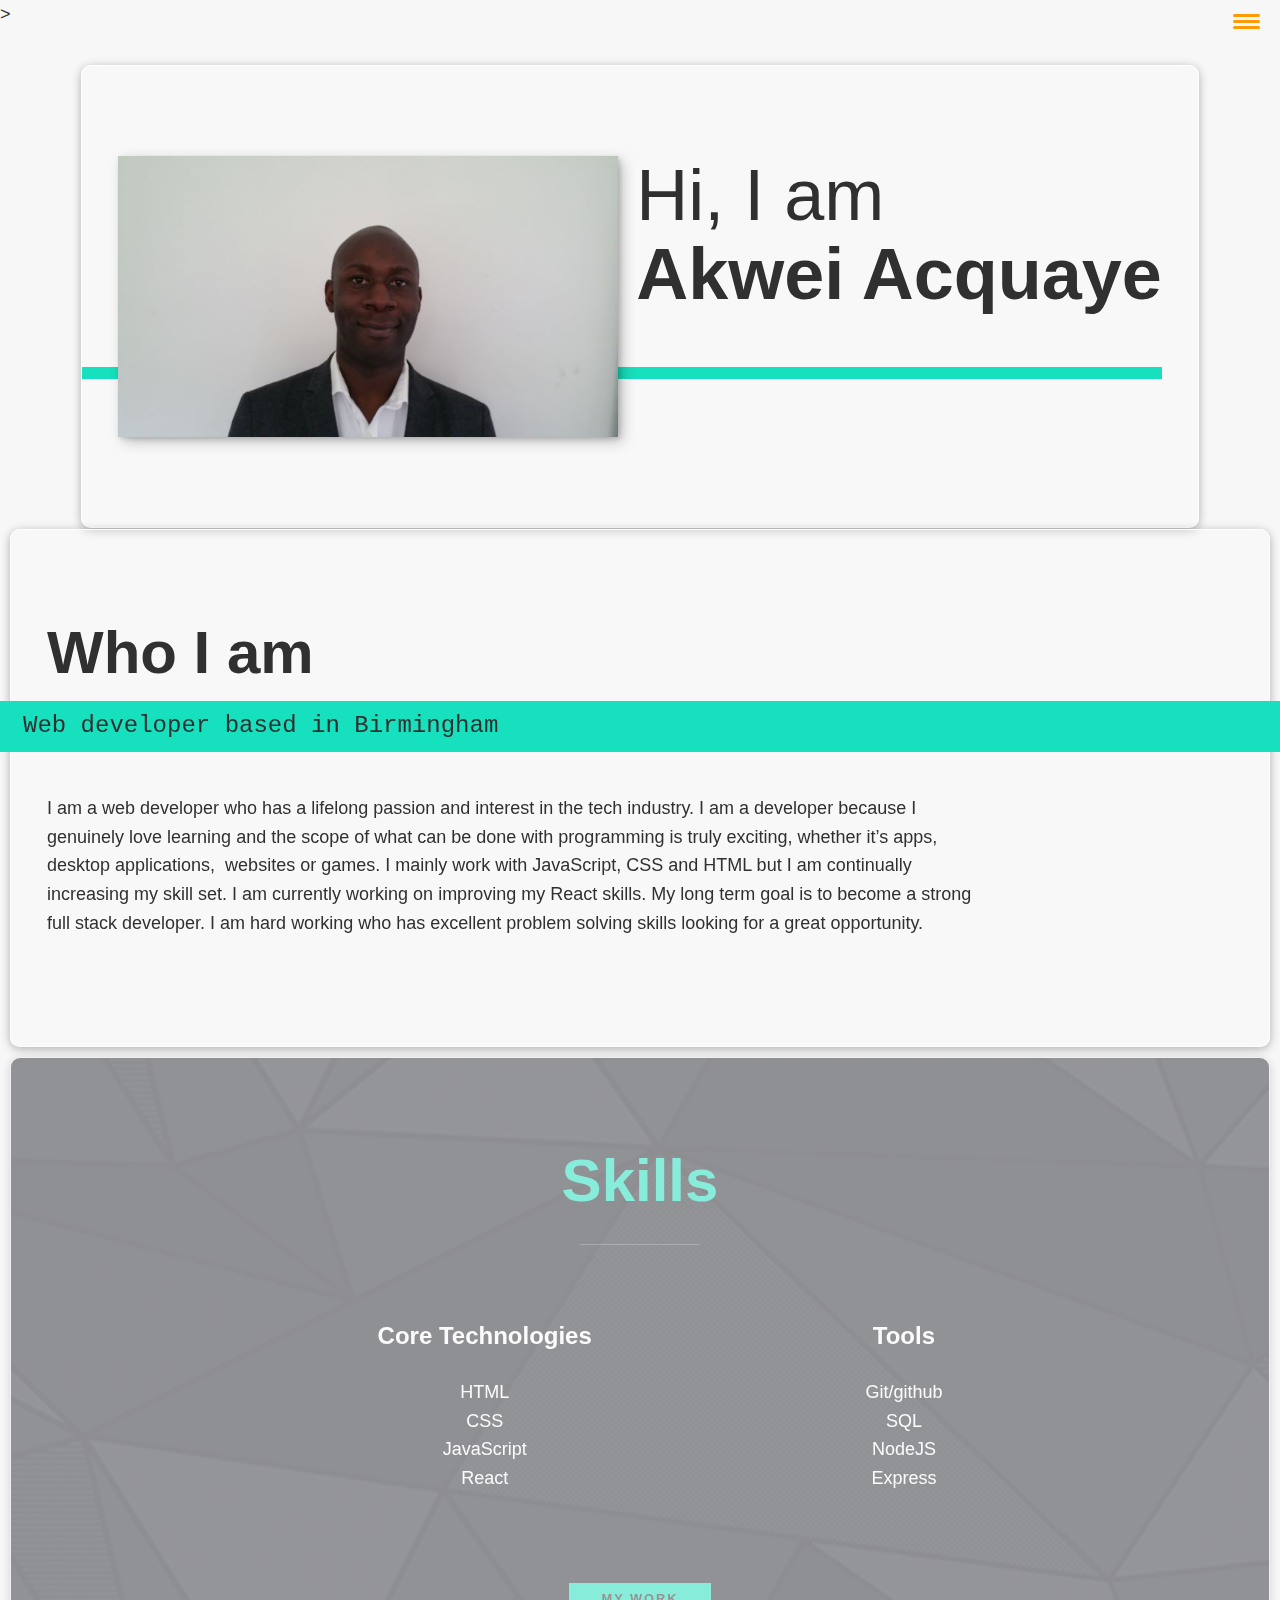
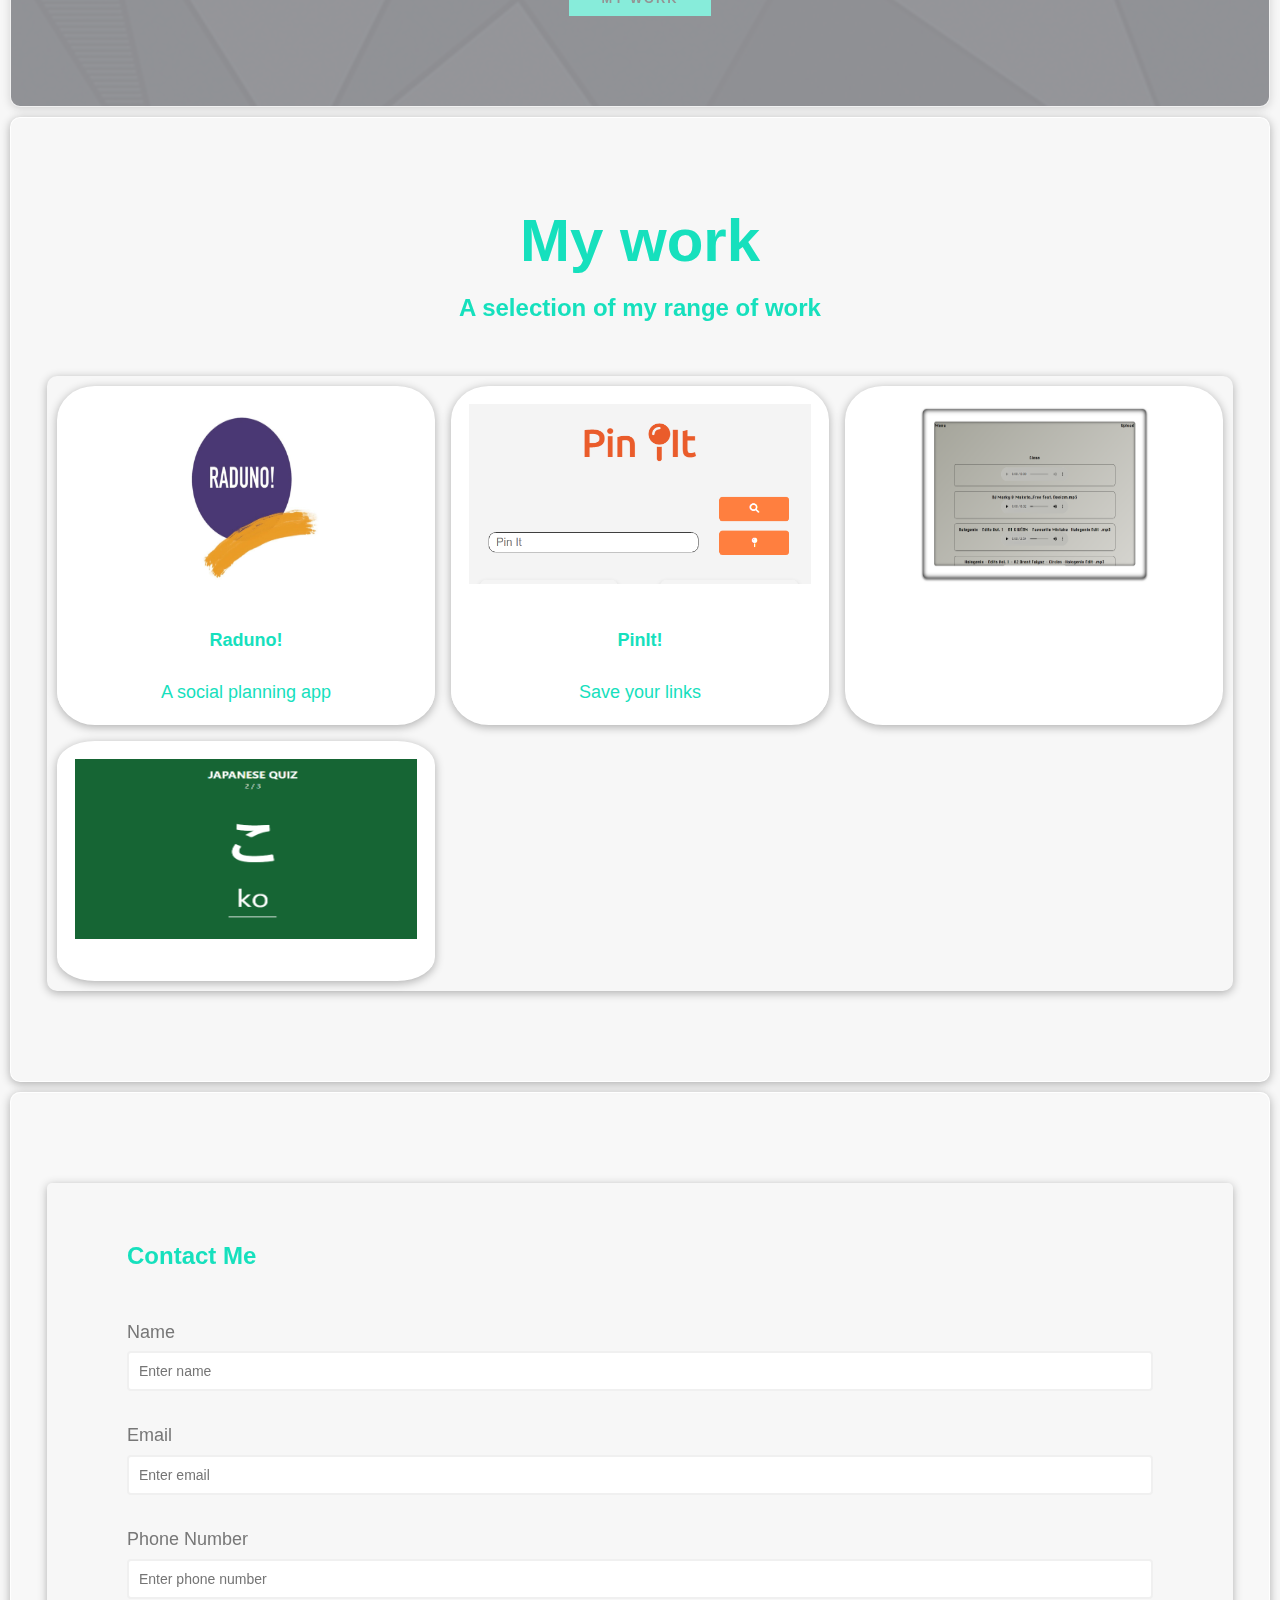
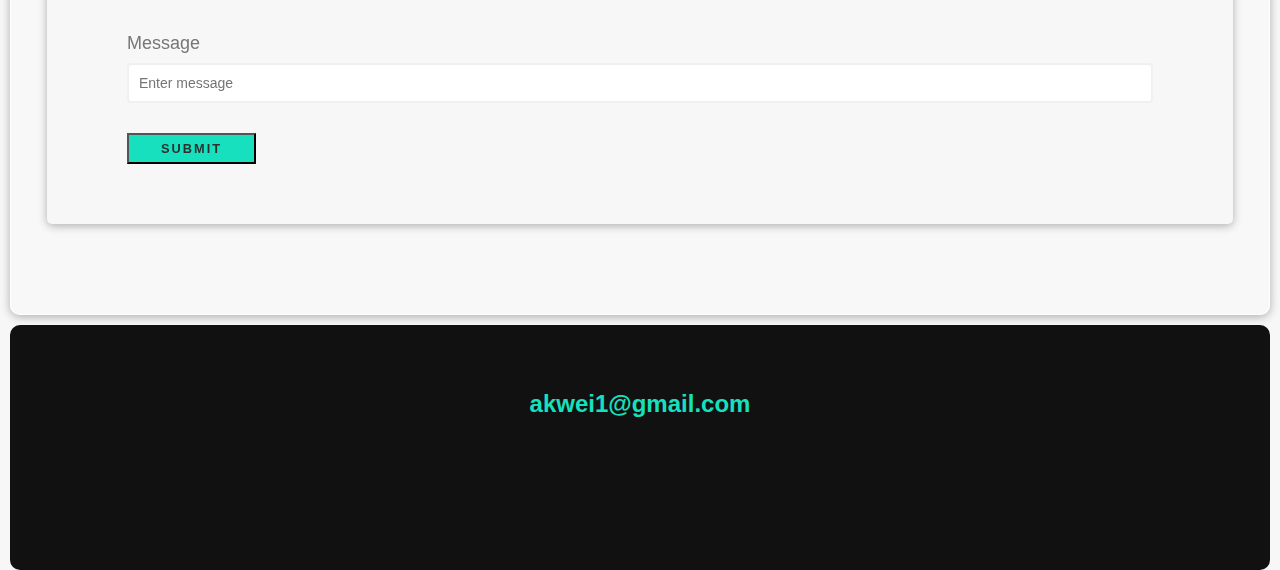
==== commit da889302: "portfolio items added" ====
--- a/index.html
+++ b/index.html
@@ -208,10 +208,10 @@
         <!-- Portfolio item  A-->
         <div class="portfolio__card">
           <header>
-            <a href="#" class="portfolio__item">
+            <a href="portfolio itemA.html" class="portfolio__item">
           <img src="img/radunologo.jpg" alt="" class="portfolio__img" />
         </a>
-      </header>
+          </header>
         <div class="portfolio__item__text">
           <h4><b>Raduno!</b></h4>
           <p>A social planning app</p>
@@ -220,7 +220,7 @@
   <!-- Portfolio item  B-->
       <div class="portfolio__card">
         <header>
-          <a href="#" class="portfolio__item">
+          <a href="portfolio itemB.html" class="portfolio__item">
         <img src="img/pinitsearch.png" alt="" class="portfolio__img" />
       </a>
     </header>
@@ -230,17 +230,33 @@
       </div>
     </div>
   <!-- Portfolio item  C-->
+  <div class="portfolio__card">
+    <header>
+      <a href="portfolio itemC.html" class="portfolio__item">
+    <img src="img/playerscreen.png" alt="" class="portfolio__img" />
+  </a>
+</header>
+  <div class="portfolio__item__text">
+    <h4><b></b></h4>
+    <p></p>
+  </div>
+</div>
+    
+    <!-- Portfolio item  D-->
     <div class="portfolio__card">
       <header>
-        <a href="#" class="portfolio__item">
-      <img src="img/playerscreen.png" alt="" class="portfolio__img" />
+        <a href="portfolio itemD.html" class="portfolio__item">
+      <img src="img/Jgameboard.png" alt="" class="portfolio__img" />
     </a>
   </header>
     <div class="portfolio__item__text">
-      <h4><b>Online music player</b></h4>
+      <h4><b></b></h4>
       <p></p>
     </div>
   </div>
+    
+
+  
         
     
     </section>
--- a/style.css
+++ b/style.css
@@ -497,9 +497,17 @@
 /* Individual portfolio item styles */
 
 .portfolio-item-individual {
+  display: flex;
+  align-items: center;
+  flex-direction: column;
+  margin-top: 10px;
   padding: 0 2em 2em;
   max-width: 1000px;
   margin: auto;
+}
+
+.portfolio-item-individual a {
+  margin-top: 10px;
 }
 
 .portfolio-item-individual p {
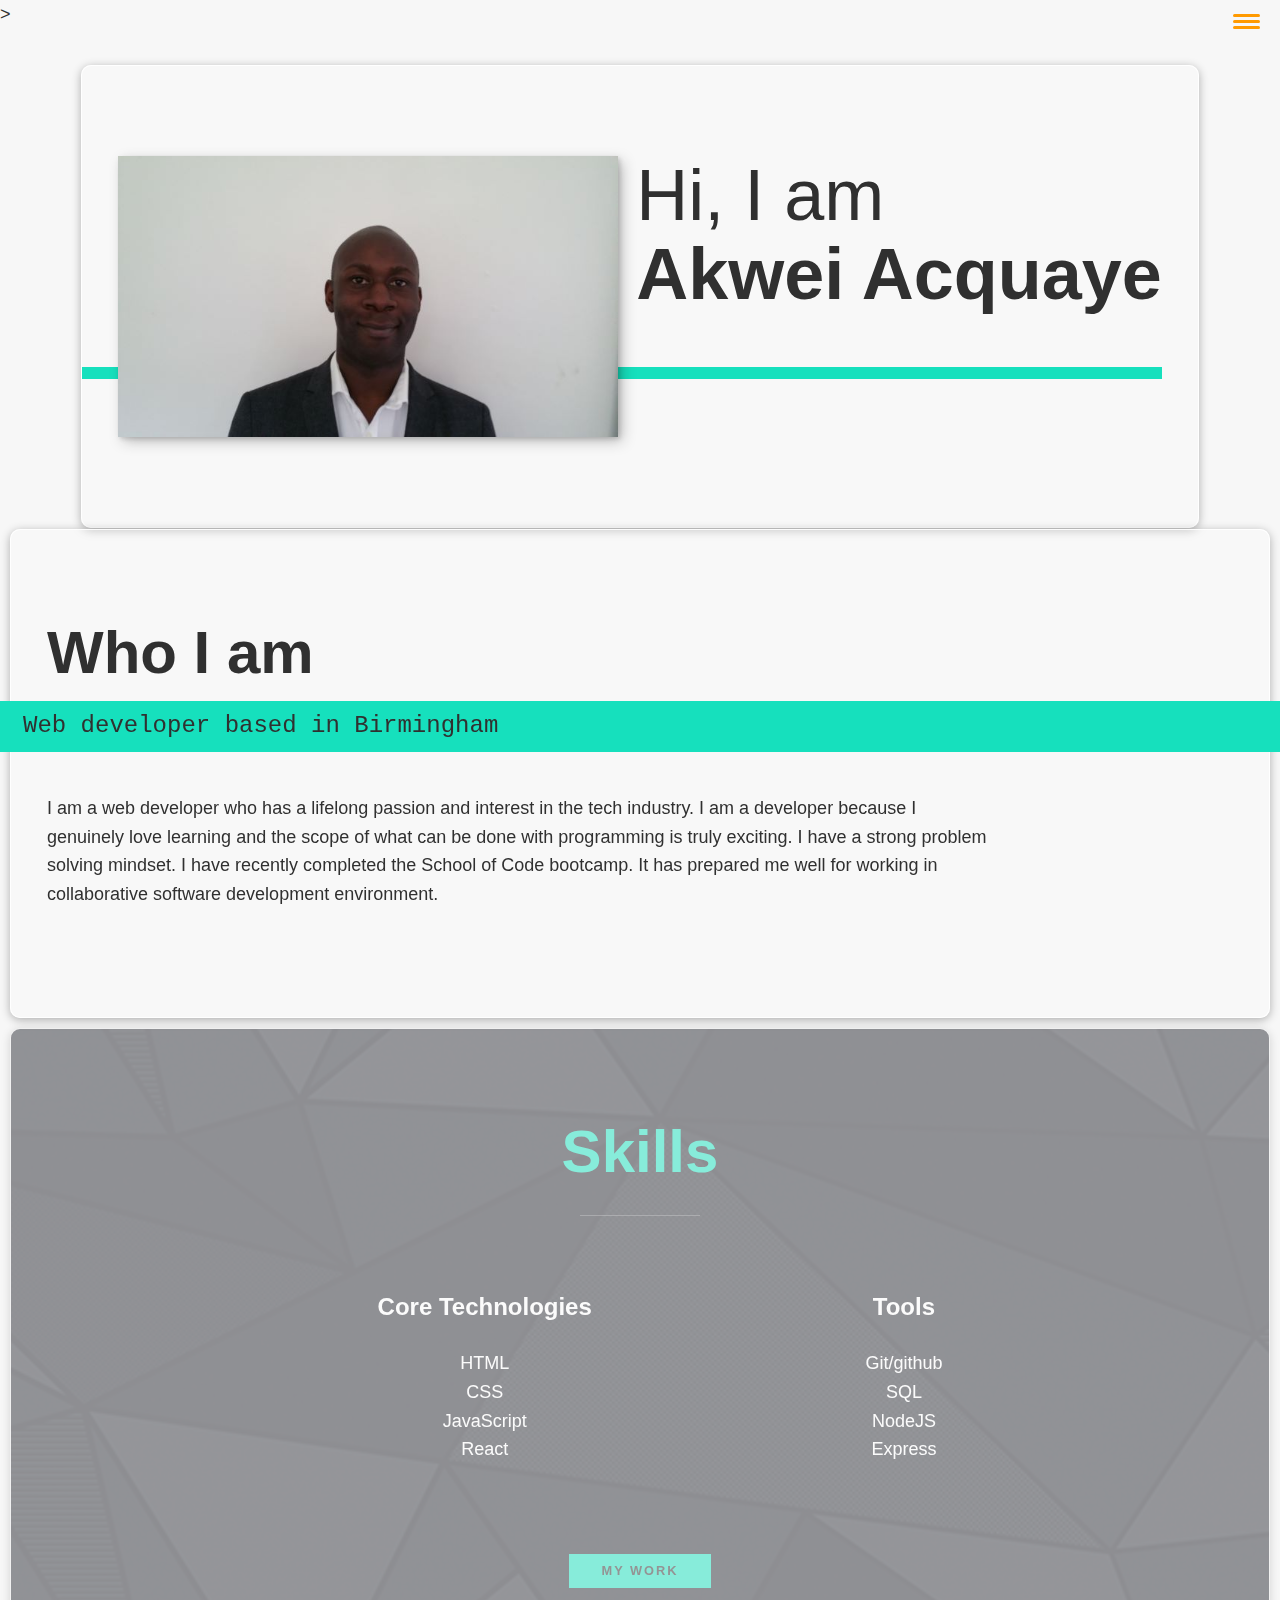
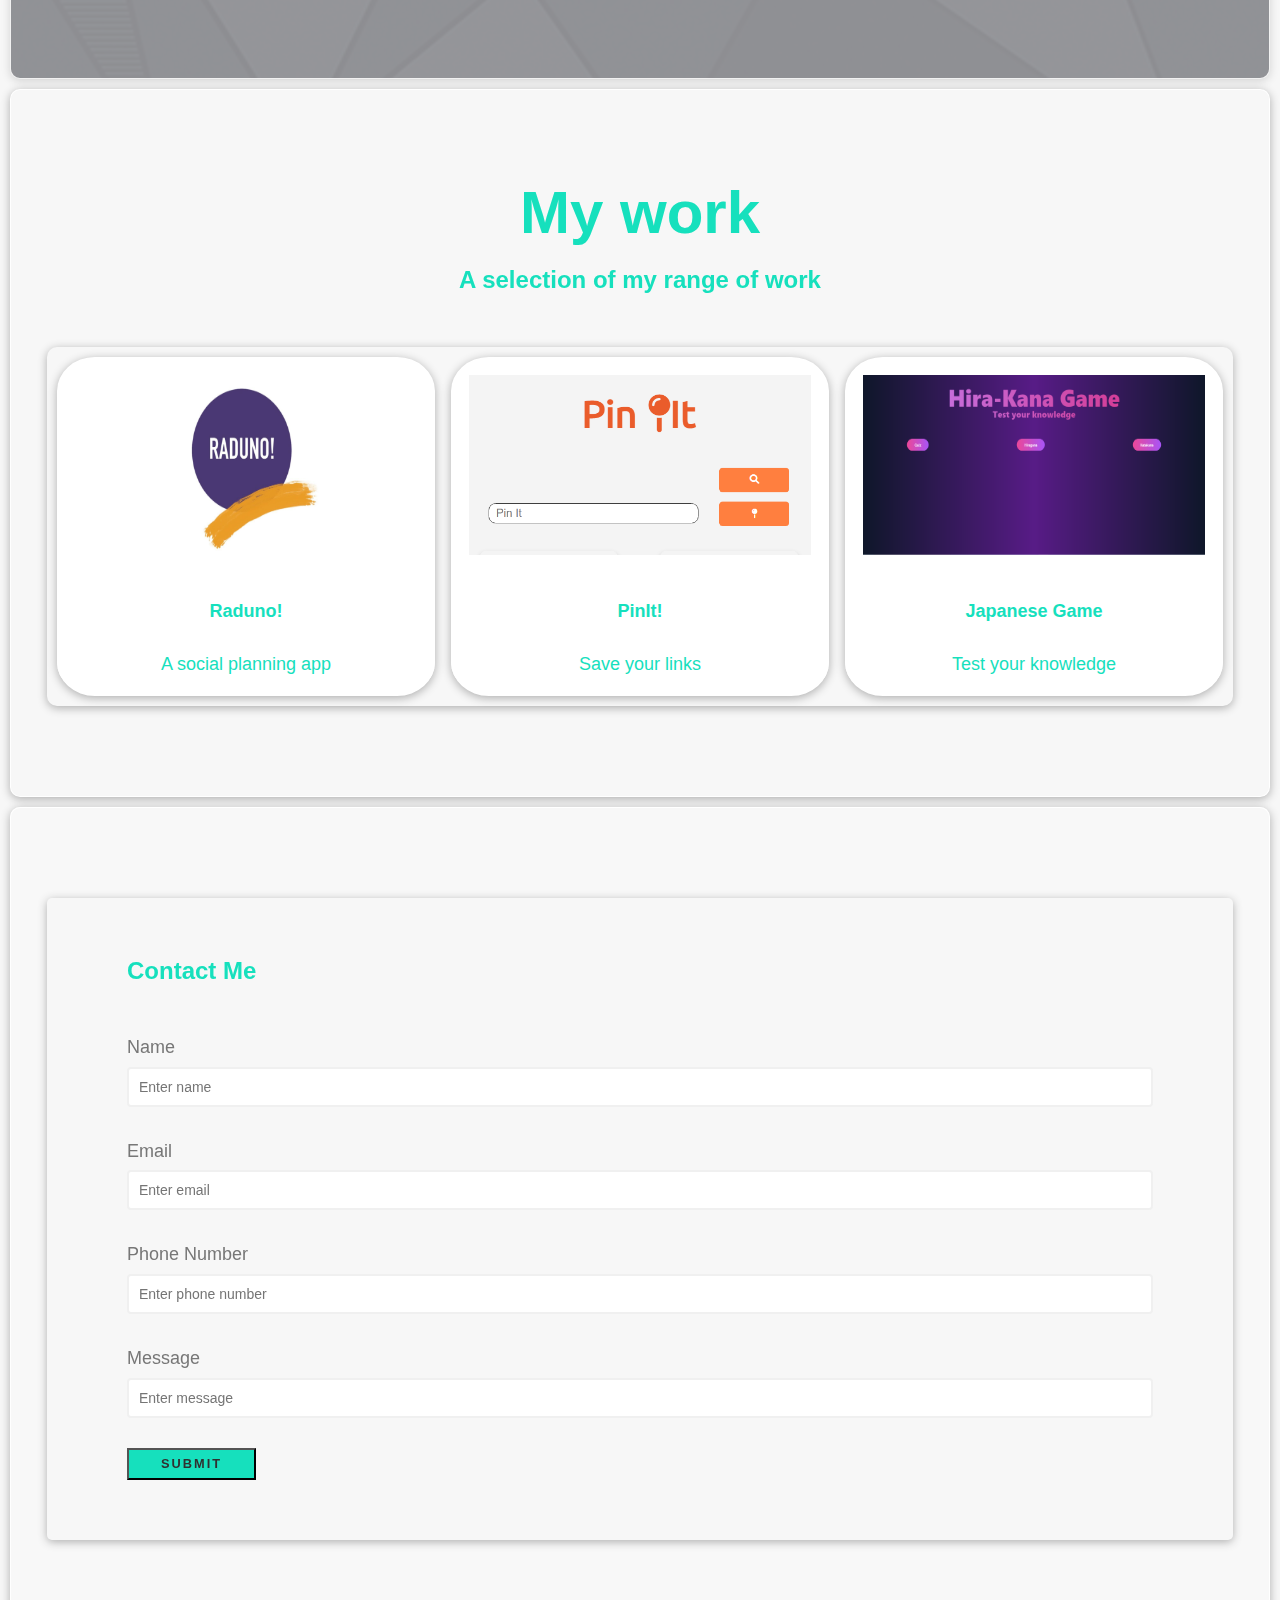
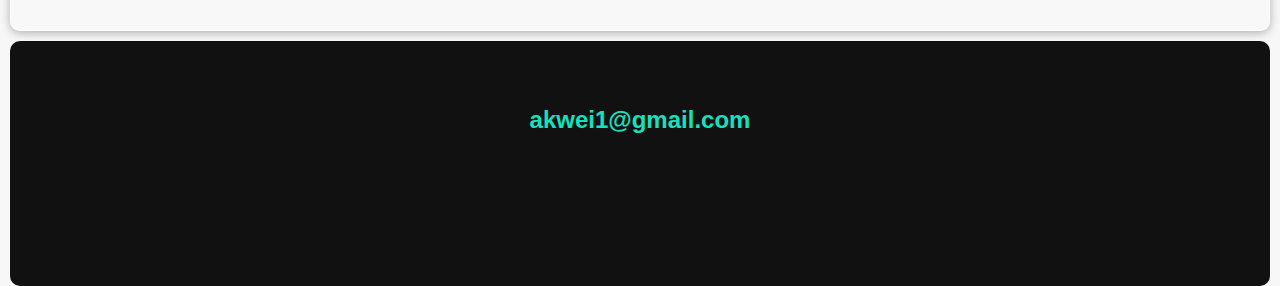
==== commit 2791c65d: "project section changed" ====
--- a/index.html
+++ b/index.html
@@ -88,7 +88,12 @@
 
       <div class="about-me__body">
         <p>
-          I am a web developer who has a lifelong passion and interest in the tech industry. I am a developer because I genuinely love learning and the scope of what can be done with programming is truly exciting, whether it’s apps, desktop applications,  websites or games. I mainly work with JavaScript, CSS and HTML but I am continually increasing my skill set. I am currently working on improving my React  skills. My long term goal is to become a strong full stack developer. I am hard working who has excellent problem solving skills looking for a great opportunity.
+          I am a web developer who has a lifelong passion and interest in the tech
+          industry. I am a developer because I genuinely love learning and the
+          scope of what can be done with programming is truly exciting. I have a
+          strong problem solving mindset. I have recently completed the School of Code bootcamp.
+          It has prepared me well for working in collaborative software development
+          environment.
           <i class="fa-solid fa-user"></i>
         </p>
         <p></p>
@@ -230,28 +235,28 @@
       </div>
     </div>
   <!-- Portfolio item  C-->
-  <div class="portfolio__card">
+  <!-- <div class="portfolio__card">
     <header>
       <a href="portfolio itemC.html" class="portfolio__item">
     <img src="img/playerscreen.png" alt="" class="portfolio__img" />
   </a>
 </header>
   <div class="portfolio__item__text">
-    <h4><b></b></h4>
+    <h4><b>Online Music player</b></h4>
     <p></p>
   </div>
-</div>
+</div> -->
     
     <!-- Portfolio item  D-->
     <div class="portfolio__card">
       <header>
         <a href="portfolio itemD.html" class="portfolio__item">
-      <img src="img/Jgameboard.png" alt="" class="portfolio__img" />
+      <img src="img/gamehome.png" alt="game home screen" class="portfolio__img" />
     </a>
   </header>
     <div class="portfolio__item__text">
-      <h4><b></b></h4>
-      <p></p>
+      <h4><b>Japanese Game</b></h4>
+      <p>Test your knowledge</p>
     </div>
   </div>
     
